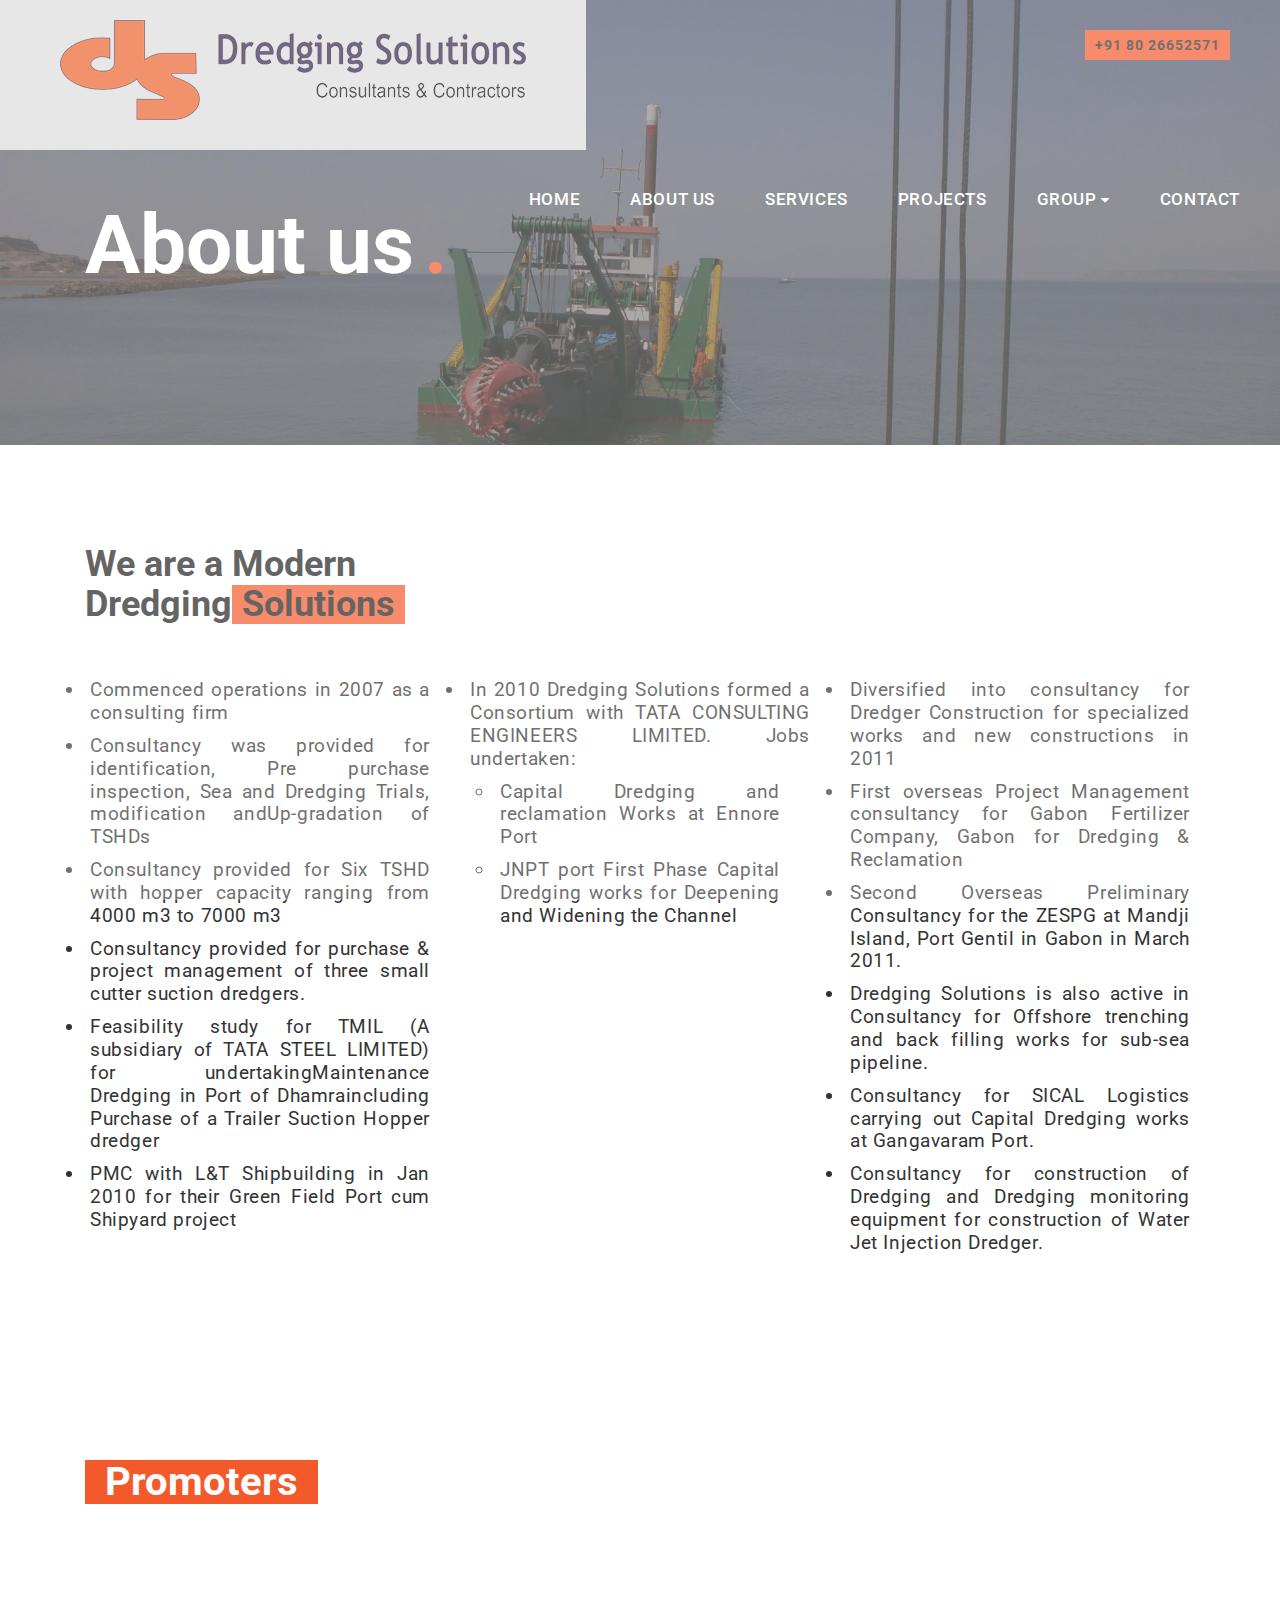
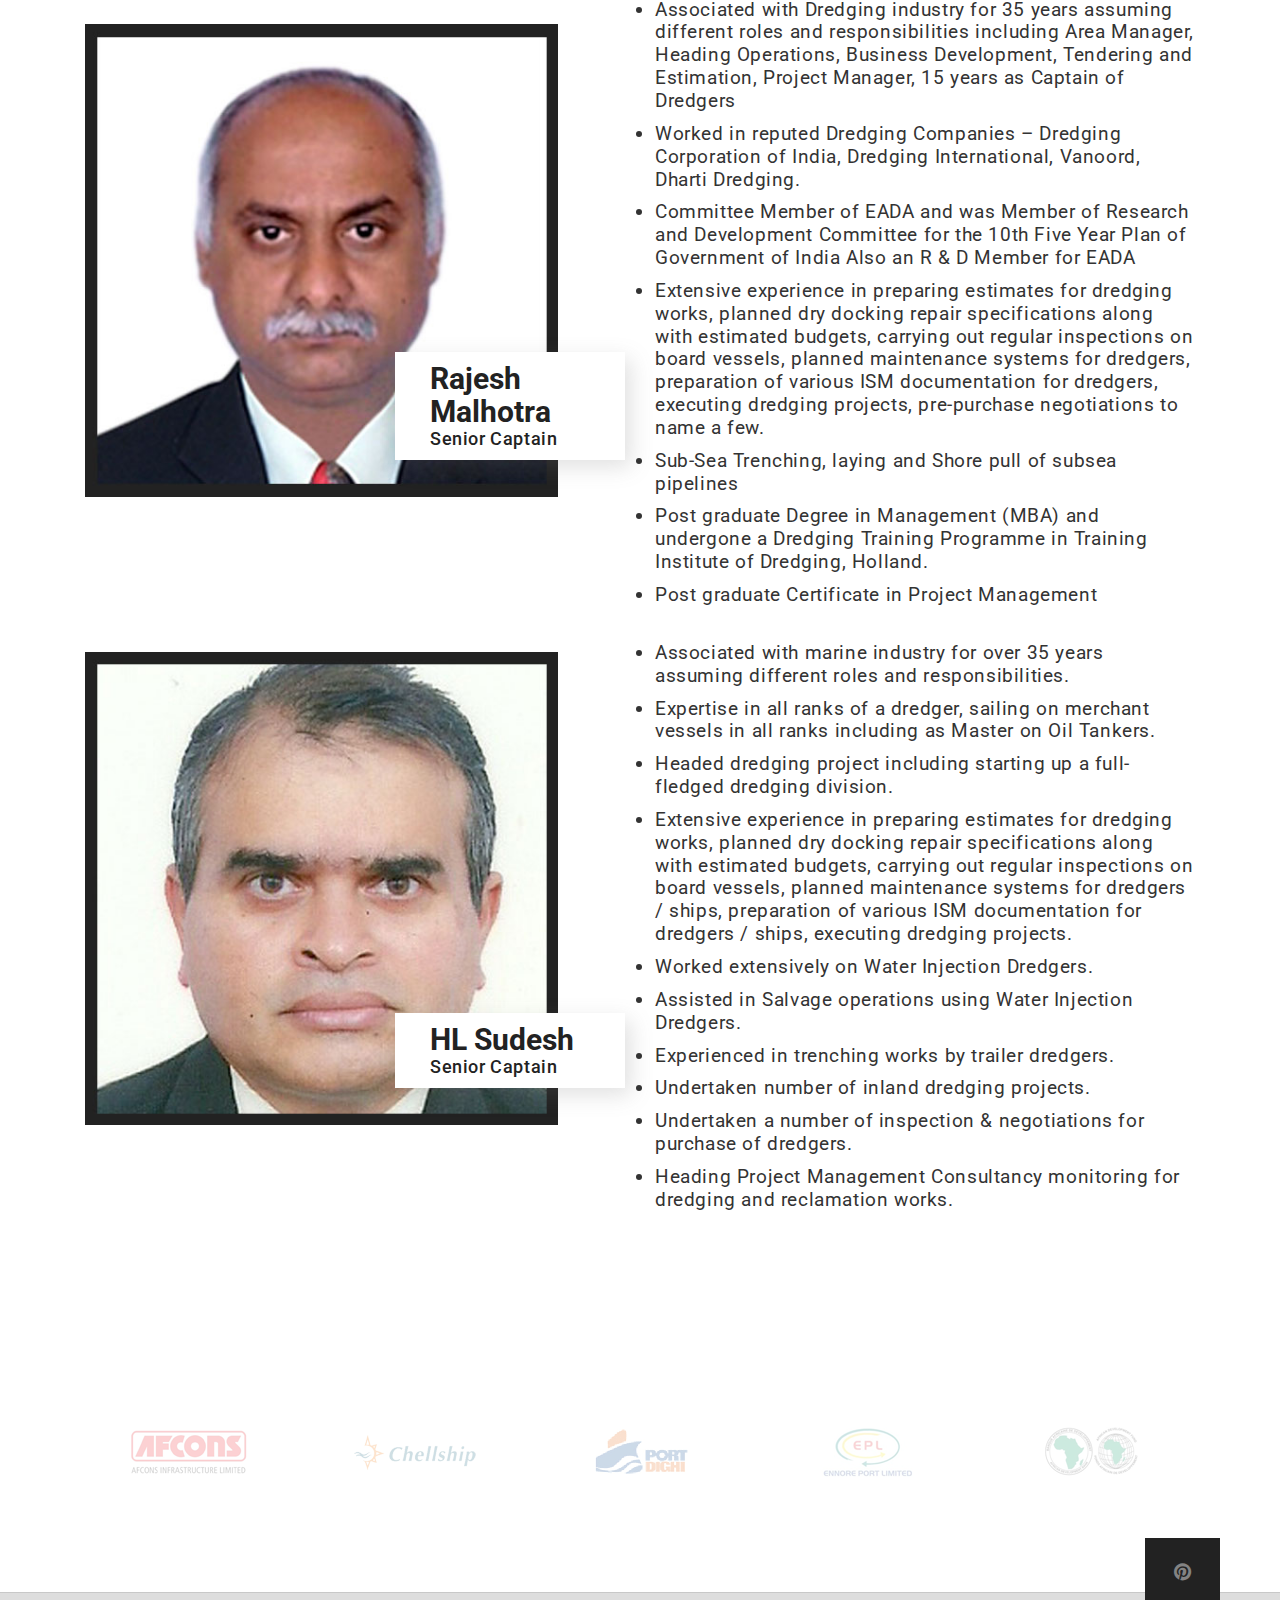
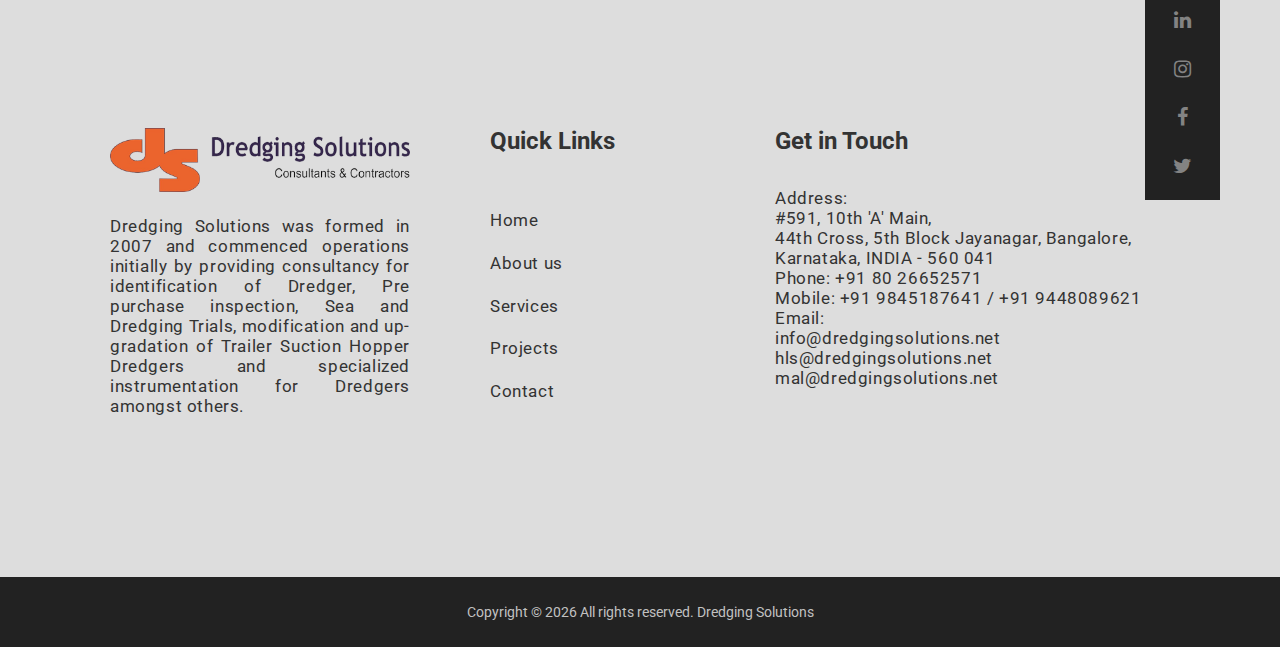
==== about.html @ 2909b01f "updated the changes" ====
<!DOCTYPE html>
<html lang="en">

<head>
<title>Dredging Solutions</title>
<meta charset="UTF-8">
<meta name="description" content="Dreging Solution">
<meta name="keywords" content="Dredging Solution">
<meta name="viewport" content="width=device-width, initial-scale=1.0">

<link href="img/favicon.ico" rel="shortcut icon" />

<link href="https://fonts.googleapis.com/css?family=Roboto:300,400,500,700" rel="stylesheet">

<link rel="stylesheet" href="css/bootstrap.min.css" />
<link rel="stylesheet" href="css/owl.carousel.css" />
<link rel="stylesheet" href="css/animate.css" />
<link rel="stylesheet" href="css/font-awesome.css" />
<link rel="stylesheet" href="css/font-awesome.min.css" />
<link rel="stylesheet" href="css/style.css" />

<!--[if lt IE 9]>
	  <script src="https://oss.maxcdn.com/html5shiv/3.7.2/html5shiv.min.js"></script>
	  <script src="https://oss.maxcdn.com/respond/1.4.2/respond.min.js"></script>
	<![endif]-->

<body>

<div id="preloder">
<div class="loader"></div>
</div>

<header class="header-area">
<a href="index.html" class="logo-area">
<img src="img/logo.png" alt="">
</a>

<div class="nav-switch">
<i class="fa fa-bars"></i>
</div>
<div class="phone-number">+91 80 26652571</div>

<nav class="nav-menu">
<ul>
<li class="active"><a href="index.html">Home</a></li>
<li><a href="about.html">About us</a></li>
<li><a href="service.html">Services</a></li>
<li><a href="projects.html">Projects</a></li>
<li><a href="#">Group <i class="fa fa-caret-down" aria-hidden="true"></i></a>
<ul>
			   <li><a href="#"> Dredgepro Solutions</a></li>
			  <li><a href="#"> DS Hytech  </a></li>	
		    </ul>

</li> 

<li><a href="contact.html">Contact</a></li>
</ul>
</nav>



</header>


<section class="page-header-section set-bg" data-setbg="img/header-about.jpg">
<div class="container">
<h1 class="header-title">About us<span>.</span></h1>
</div>
</section>
<!--
<section class="intro-section pt100 pb50">
<div class="container">
<div class="row">
<div class="col-lg-5 pt-4">
<img src="img/intro.png" alt="">
</div>
<div class="col-lg-7 intro-text mb-5 mb-lg-0">
<h2 class="sp-title"><span>About</span> Dredging Solutions</h2>
<p>Dredging Solutions promoted by Capt. Rajesh Malhotra and Capt. Sudesh. L. Honnavalli both having aroundfour decades of experience each in the field of dredging. Dredging Solutions was formed in 2007 and commenced operations initially by providing consultancy for identification of Dredger, Pre purchase inspection, Sea and Dredging Trials, modification and up-gradation of Trailer Suction Hopper Dredgers and specialized instrumentation for Dredgers amongst others.</p>
<p>Dredging Solutions has carried out Feasibility Studies and Project Management Consultancy for both Capital Dredging and Maintenance Dredging projects.</p>
<p>Dredging Solutions has also provided consultancy for dredger construction for specific dredging works and new constructions.</p>
<p>Dredging Solutions is also active in consultancy for trenching and backfilling works</p>
<p>Dredging Solutions has since then provided numerous Project Management Consultancy works till date for various clients around the coast of India. </p>

</div>

</div>
</div>
</section>
-->

<section class="intro-section spad">
<div class="container">
<div class="row">
<div class="col-lg-12 intro-text">
<h1>We are a Modern <br>Dredging<span>Solutions</span></h1>
<div class="row">
<div class="col-md-4">
<ul>
<li>Commenced operations in 2007 as a consulting firm</li>
<li>Consultancy was provided for identification, Pre purchase inspection, Sea and Dredging Trials, modification andUp-gradation of TSHDs</li>
<li>Consultancy provided for Six TSHD with hopper capacity ranging from 4000 m3 to 7000 m3</li>
<li>Consultancy provided for purchase & project management of three small cutter suction dredgers.</li>
<li>Feasibility study for TMIL (A subsidiary of TATA STEEL LIMITED) for undertakingMaintenance Dredging in Port of Dhamraincluding Purchase of a Trailer Suction Hopper dredger</li>
<li>PMC with L&T Shipbuilding in Jan 2010 for their Green Field Port cum Shipyard project</li>
</ul>
</div>
<div class="col-md-4">
<ul>
<li>In 2010 Dredging Solutions formed a Consortium with TATA CONSULTING ENGINEERS LIMITED. Jobs undertaken:
<ul>
<li>Capital Dredging and reclamation Works at Ennore Port</li>
<li>JNPT port First Phase Capital Dredging works for Deepening and Widening the Channel</li>
</ul>
</li>
</ul>
</div>
<div class="col-md-4">
<ul>
<li>Diversified into consultancy for Dredger Construction for specialized works and new constructions in 2011</li>
<li>First overseas Project Management consultancy for Gabon Fertilizer Company, Gabon for Dredging & Reclamation</li>
<li>Second Overseas Preliminary Consultancy for the ZESPG at Mandji Island, Port Gentil in Gabon in March 2011.</li>
<li>Dredging Solutions is also active in Consultancy for Offshore trenching and back filling works for sub-sea pipeline.</li>
<li>Consultancy for SICAL Logistics carrying out Capital Dredging works at Gangavaram Port.</li>
<li>Consultancy for construction of Dredging and Dredging monitoring equipment for construction of Water Jet Injection Dredger.</li>
</ul>
</div>

</div>
</div>

</div>
</div>
</section>

<!--
<section class="testimonials-section spad">
<div class="testimonials-image-box"></div>
<div class="container">
<div class="row">
<div class="col-lg-7 pl-lg-0 offset-lg-5 cta-content">
<h1>Clients <span>testimonials</span></h1>
<div class="qut">“</div>
<div class="testimonials-slider" id="test-slider">
<div class="ts-item">
<p>Pellentesque lorem dolor, malesuada eget tortor vitae, tristique lacinia lectus. Pellentesque sed accumsan risus, id aliquam nulla. Integer lorem risus, feugiat at mauris malesuada, accumsan pellentesque ipsum. Nunc dapibus, libero ut pulvinar accumsan, tortor nisl iaculis ligula. Curabitur finibus dolor vel lectus pretium interdum a eget ante. </p>
<h4>Maria Westminster</h4>
<span>Client</span>
</div>
<div class="ts-item">
<p>Pellentesque lorem dolor, malesuada eget tortor vitae, tristique lacinia lectus. Pellentesque sed accumsan risus, id aliquam nulla. Integer lorem risus, feugiat at mauris malesuada, accumsan pellentesque ipsum. Nunc dapibus, libero ut pulvinar accumsan, tortor nisl iaculis ligula. Curabitur finibus dolor vel lectus pretium interdum a eget ante. </p>
<h4>Maria Westminster</h4>
<span>Client</span>
</div>
<div class="ts-item">
<p>Pellentesque lorem dolor, malesuada eget tortor vitae, tristique lacinia lectus. Pellentesque sed accumsan risus, id aliquam nulla. Integer lorem risus, feugiat at mauris malesuada, accumsan pellentesque ipsum. Nunc dapibus, libero ut pulvinar accumsan, tortor nisl iaculis ligula. Curabitur finibus dolor vel lectus pretium interdum a eget ante. </p>
<h4>Maria Westminster</h4>
<span>Client</span>
</div>
</div>

</div>
</div>
</div>
</section>
-->

<section class="team-section spad">
<div class="container">
<div class="section-title mb100">
<h1>Promoters</h1>
</div>
<div class="row">
<div class="col-lg-6 col-md-6 mt-4 pt-5">
<div class="team-member">
<img src="img/team/1.jpg" alt="">
<div class="member-info">
<h2>Rajesh Malhotra</h2>
<p>Senior Captain</p>
</div>
</div>
</div>
<div class="col-lg-6 col-md-6">
<ul>
<li>Associated with Dredging industry for 35 years assuming different roles and responsibilities including Area Manager, Heading Operations, Business Development, Tendering and Estimation, Project Manager, 15 years as Captain of Dredgers</li>
<li>Worked in reputed Dredging Companies – Dredging Corporation of India, Dredging International, Vanoord, Dharti Dredging.</li>
<li>Committee Member of EADA and was Member of Research and Development Committee for the 10th Five Year Plan of Government of India Also an R & D Member for EADA</li>
<li>Extensive experience in preparing estimates for dredging works, planned dry docking repair specifications along with estimated budgets, carrying out regular inspections on board vessels, planned maintenance systems for dredgers, preparation of various ISM documentation for dredgers, executing dredging projects, pre-purchase negotiations to name a few.</li>
<li>Sub-Sea Trenching, laying and Shore pull of subsea pipelines</li>
<li>Post graduate Degree in Management (MBA) and undergone a Dredging Training Programme in Training Institute of Dredging, Holland.</li>
<li>Post graduate Certificate in Project Management</li>
</ul>	

</div>

<div class="col-lg-6 col-md-6 mt-4 pt-5">
<div class="team-member">
<img src="img/team/3.jpg" alt="">
<div class="member-info">
<h2>HL Sudesh</h2>
<p>Senior Captain</p>
</div>
</div>
</div>
<div class="col-lg-6 col-md-6 mt-4">
<ul style="color:#666;">
<li>Associated with marine industry for over 35 years assuming different roles and responsibilities.</li>
<li>Expertise in all ranks of a dredger, sailing on merchant vessels in all ranks including as Master on Oil Tankers.</li>
<li>Headed dredging project including starting up a full-fledged dredging division.</li>
<li>Extensive experience in preparing estimates for dredging works, planned dry docking repair specifications along with estimated budgets, carrying out regular inspections on board vessels, planned maintenance systems for dredgers / ships, preparation of various ISM documentation for dredgers / ships, executing dredging projects.</li>
<li>Worked extensively on Water Injection Dredgers.</li>
<li>Assisted in Salvage operations using Water Injection Dredgers.</li>
<li>Experienced in trenching works by trailer dredgers.</li>
<li>Undertaken number of inland dredging projects.</li>
<li>Undertaken a number of inspection & negotiations for purchase of dredgers.</li>
<li>Heading Project Management Consultancy monitoring for dredging and reclamation works.</li>
</ul>	

</div>
</div>
</div>
</section>

<div class="client-section spad">
<div class="container">
<div id="client-carousel" class="client-slider">
<div class="single-brand">
<a href="#">
<img src="img/clients/2.png" alt="">
</a>
</div>
<div class="single-brand">
<a href="#">
<img src="img/clients/3.png" alt="">
</a>
</div>
<div class="single-brand">
<a href="#">
<img src="img/clients/4.png" alt="">
</a>
</div>
<div class="single-brand">
<a href="#">
<img src="img/clients/5.png" alt="">
</a>
</div>
<div class="single-brand">
<a href="#">
<img src="img/clients/6.png" alt="">
</a>
</div>

<div class="single-brand">
<a href="#">
<img src="img/clients/7.png" alt="">
</a>
</div>
<div class="single-brand">
<a href="#">
<img src="img/clients/8.png" alt="">
</a>
</div>
<div class="single-brand">
<a href="#">
<img src="img/clients/9.png" alt="">
</a>
</div>
<div class="single-brand">
<a href="#">
<img src="img/clients/10.png" alt="">
</a>
</div>
<div class="single-brand">
<a href="#">
<img src="img/clients/11.png" alt="">
</a>
</div>

<div class="single-brand">
<a href="#">
<img src="img/clients/12.png" alt="">
</a>
</div>
<div class="single-brand">
<a href="#">
<img src="img/clients/13.png" alt="">
</a>
</div>
<div class="single-brand">
<a href="#">
<img src="img/clients/14.png" alt="">
</a>
</div>
<div class="single-brand">
<a href="#">
<img src="img/clients/15.png" alt="">
</a>
</div>
<div class="single-brand">
<a href="#">
<img src="img/clients/16.png" alt="">
</a>
</div>

<div class="single-brand">
<a href="#">
<img src="img/clients/17.png" alt="">
</a>
</div>
<div class="single-brand">
<a href="#">
<img src="img/clients/18.png" alt="">
</a>
</div>
<div class="single-brand">
<a href="#">
<img src="img/clients/19.png" alt="">
</a>
</div>
<div class="single-brand">
<a href="#">
<img src="img/clients/20.png" alt="">
</a>
</div>
<div class="single-brand">
<a href="#">
<img src="img/clients/21.png" alt="">
</a>
</div>
<div class="single-brand">
<a href="#">
<img src="img/clients/22.png" alt="">
</a>
</div>




</div>
</div>
</div>

<footer class="footer-section">
<div class="footer-social">
<div class="social-links">
<a href="#"><i class="fa fa-pinterest"></i></a>
<a href="#"><i class="fa fa-linkedin"></i></a>
<a href="#"><i class="fa fa-instagram"></i></a>
<a href="#"><i class="fa fa-facebook"></i></a>
<a href="#"><i class="fa fa-twitter"></i></a>
</div>
</div>
<div class="container">

<div class="row">
<div class="col-md-4">
<div class="footer-item">
<img src="img/logof.png">
<p style="padding:25px 0 25px 0; text-align:justify; font-size:14px;">Dredging Solutions was formed in 2007 and commenced operations initially by providing consultancy for identification of Dredger, Pre purchase inspection, Sea and Dredging Trials, modification and up-gradation of Trailer Suction Hopper Dredgers and specialized instrumentation for Dredgers amongst others.</p>
</div>
</div> 

<div class="col-md-3">
<div class="footer-item">
<h2>Quick Links</h2>
<ul>
<li><a href="index.html">Home</a></li>
<li><a href="about.html">About us</a></li>
<li><a href="service.html">Services</a></li>
<li><a href="projects.html">Projects</a></li>
<li><a href="contact.html">Contact</a></li>
</ul>
</div>
</div>


<div class="col-md-5">
<div class="footer-item">
<h2>Get in Touch</h2>
<p style="font-size:14px;">Address: <br>#591, 10th 'A' Main,<br>
44th Cross, 5th Block Jayanagar, Bangalore, Karnataka, INDIA - 560 041</p>

<p style="font-size:14px;">Phone: +91 80 26652571</p>

<p style="font-size:14px;">Mobile: +91 9845187641 / +91 9448089621</p>
<p style="font-size:14px;">Email:<br> info@dredgingsolutions.net<br> hls@dredgingsolutions.net<br> mal@dredgingsolutions.net </p>
</div>
</div>


</div>
</div>



</footer>

<div class="copyright" style="text-align:center;padding:25px; background:#222; color:#c1c1c1;">Copyright &copy; <script>document.write(new Date().getFullYear());</script> All rights reserved. Dredging Solutions</div>


<script src="js/jquery-2.1.4.min.js"></script>
<script src="js/bootstrap.min.js"></script>

<script src="js/owl.carousel.min.js"></script>

<script src="js/magnific-popup.min.js"></script>

<script src="js/main.js"></script>




</body>


</html>
---- css/style.css ----
html,
body {
	height: 100%;
	font-family: 'Roboto', sans-serif;
}

h1,
h2,
h3,
h4 {
	color: #222222;
	margin: 0;
	margin-bottom: 10px;
	font-weight: 700;
}

h1 {
	font-size: 36px;
	margin-bottom: 40px;
}

h1 span {
	background: #f4592b;
	padding: 0 10px;
	color: #222222;
	display: inline-block;
}

h2 {
	font-size: 36px;
}

h3 {
	color: #666;  
  font-size:16px;
font-weight:400px;
  margin-bottom: 0;
  font-size-adjust: 0.63;
  letter-spacing:0.6px;  
  text-shadow: 1px 1px 1px rgba(0,0,0,0.004);
text-rendering: optimizeLegibility !important;
-webkit-font-smoothing: antialiased !important;
	margin-bottom: 30px;
}

h4 {
	font-size: 15px;
}

p {
	color: #333;  
  font-size:16px;
font-weight:400px;
  margin-bottom: 0;
  font-size-adjust: 0.63;
  letter-spacing:0.6px;  
  text-shadow: 1px 1px 1px rgba(0,0,0,0.004);
text-rendering: optimizeLegibility !important;
-webkit-font-smoothing: antialiased !important;
}

img {
	max-width: 100%;
}

input:focus,
select:focus,
button:focus,
textarea:focus {
	outline: none;
}

a:hover,
a:focus {
	text-decoration: none;
	outline: none;
}

ul,
ol {
	padding: 0;
	margin: 0;
}
ul,li{
	color: #333;  
  font-size:16px;
font-weight:400px;
  margin-bottom: 0;
  font-size-adjust: 0.63;
  letter-spacing:0.6px;  
  text-shadow: 1px 1px 1px rgba(0,0,0,0.004);
text-rendering: optimizeLegibility !important;
-webkit-font-smoothing: antialiased !important;
padding:10px 0 0 0;
}

/*------------------------
  Helper css
--------------------------*/
.sp-title {
	font-size: 48px;
	margin-bottom: 40px;
}

.sp-title span {
	background: #f4592b;
	padding: 0 10px;
	color: #fff;
	display: inline-block;
}

.pt100 {
	padding-top: 100px;
}

.pb100 {
	padding-bottom: 100px;
}

.pb50 {
	padding-bottom: 50px;
}

.mb100 {
	margin-bottom: 100px;
}

.spad {
	padding: 100px 0;
}

.section-title {
	margin-bottom: 75px;
}

.section-title h1,
.section-title h2 {
	display: inline-block;
	background: #f4592b;
	padding: 0 20px;
	margin-bottom: 0;
	font-size: 40px;
	color:#fff;
}
.project-title h4,
.project-title h5 {
	display: inline-block;
	background: #f4592b;
	padding: 0 10px;
	margin-bottom: 0;
	font-size: 36px;
	color:#fff;
}
.project-title {
	margin-bottom: 25px;
}

.set-bg {
	background-size: cover;
	background-repeat: no-repeat;
}

/*------------------------
  Common element css
--------------------------*/
/*=== Preloder ===*/
#preloder {
	position: fixed;
	width: 100%;
	height: 100%;
	top: 0;
	left: 0;
	z-index: 999999;
	background: #fff;
}

.loader {
	width: 30px;
	height: 30px;
	border: 3px solid #000;
	position: absolute;
	top: 50%;
	left: 50%;
	margin-top: -13px;
	margin-left: -13px;
	border-radius: 60px;
	border-left-color: transparent;
	animation: loader 0.8s linear infinite;
	-webkit-animation: loader 0.8s linear infinite;
	}

@keyframes loader {
	0% {
		transform: rotate(0deg);
	}
	50% {
		transform: rotate(180deg);
	}
	100% {
		transform: rotate(360deg);
	}
}
.site-btn {
	display: inline-block;
	font-weight: 700;
	border: 4px solid;
	min-width: 200px;
	text-align: center;
	padding: 19px 0;
	position: relative;
	background-color: transparent;
	margin-right: 15px;
	z-index: 1;
}

.site-btn:after,
.site-btn:before {
	position: absolute;
	content: "";
	width: 26px;
	height: 4px;
	right: -15px;
}

.site-btn:after {
	bottom: 8px;
}

.site-btn:before {
	bottom: 18px;
}

.site-btn.sb-light {
	color: #fff;
}

.site-btn.sb-light:after,
.site-btn.sb-light:before {
	background: #fff;
}

.site-btn.sb-dark {
	color: #222222;
}

.site-btn.sb-dark:after,
.site-btn.sb-dark:before {
	background: #222222;
}

.site-btn.sb-solid-color {
	background: #f4592b;
	border-color: #f4592b;
}

.site-btn.sb-solid-color:after,
.site-btn.sb-solid-color:before {
	background: #222222;
}

.site-btn.sb-solid-dark {
	background: #222;
	border-color: #222;
	color: #f4592b;
}

.site-btn.sb-solid-dark:after,
.site-btn.sb-solid-dark:before {
	background: #f4592b;
}

.element {
	margin-bottom: 100px;
}

/*===  Accordion ===*/
.accordion-area .panel {
	margin-bottom: 15px;
}

.accordion-area .panel-header {
	background: #f0f0f0;
	display: block;
	padding: 12px 50px;
	font-size: 14px;
	font-weight: 700;
	position: relative;
	-webkit-transition: all 0.4s ease-out 0s;
	-o-transition: all 0.4s ease-out 0s;
	transition: all 0.4s ease-out 0s;
}

.accordion-area .panel-header.active {
	background: #f4592b;
}

.accordion-area .panel-header.active .panel-link:after {
	content: "-";
}

.accordion-area .panel-header.active .panel-link.collapsed:after {
	content: "+";
}

.accordion-area .panel-link {
	position: absolute;
	right: 0;
	top: 0;
	height: 100%;
	width: 50px;
	background: #f4592b;
	border: none;
	cursor: pointer;
}

.accordion-area .panel-body p {
	font-size: 14px;
	margin-bottom: 0;
	padding-top: 25px;
}

.accordion-area .panel-body {
	padding: 0 5px;
}

.accordion-area .panel-link:after {
	content: "+";
	position: absolute;
	left: 50%;
	font-size: 16px;
	font-weight: 700;
	top: 50%;
	line-height: 16px;
	margin-top: -8px;
	margin-left: -4px;
}

/*===  Tab  ===*/
.tab-element .nav-tabs {
	border-bottom: none;
	margin-bottom: 35px;
}

.tab-element .nav-tabs .nav-link {
	border: none;
	background: #f0f0f0;
	border-radius: 0;
	margin-right: 5px;
	font-size: 14px;
	font-weight: 500;
	color: #222;
	padding: 15px 30px;
}

.tab-element .nav-tabs .nav-link.active {
	background: #f4592b;
}

.tab-element .nav-tabs .nav-link.active,
.tab-element .nav-tabs .nav-link:hover {
	border: none;
}

.tab-element .tab-pane h4 {
	font-size: 18px;
	margin: 25px 0 20px;
}

.tab-element .tab-pane p {
	font-size: 14px;
}

/*===  Loader ===*/
.circle-progress {
	text-align: center;
	padding-top: 30px;
	display: inline-block;
}

.circle-progress .prog-circle {
	position: relative;
	margin-bottom: -155px;
}

.circle-progress .prog-circle:after {
	position: absolute;
	content: "";
	width: 177px;
	height: 177px;
	left: 9px;
	top: 9px;
	border-radius: 50%;
	border: 2px solid #fff;
	z-index: 1;
}

.circle-progress canvas {
	-webkit-transform: rotate(90deg);
	-ms-transform: rotate(90deg);
	transform: rotate(90deg);
}

.circle-progress .progress-info {
	width: 100%;
	border-radius: 150px;
	margin: 0 auto;
	padding-top: 22px;
}

.circle-progress .progress-info h2 {
	font-size: 48px;
}

.circle-progress .prog-title {
	text-align: center;
	margin-top: 100px;
}

.circle-progress .prog-title h3 {
	font-size: 18px;
	color: #727272;
}

/*----------------------------------------*/
/*  Header CSS
/*----------------------------------------*/
.header-area {
	position: absolute;
	width: 100%;
	top: 0;
	z-index: 50;
}

.logo-area {
	float: left;
	display: inline-block;
	background: #ddd;
	padding: 20px 60px 30px;
}

.phone-number {
	float: right;
	display: inline-block;
	padding: 5px 10px;
	background: #f4592b;
	font-weight: 700;
	letter-spacing: 1px;
	margin-top: 30px;
	margin-right: 50px;
}

.nav-switch {
	display: none;
}

.nav-menu {
	display: inline-block;
	float: right;
}
.nav-menu:after{
	content:'';
	clear:both;
	display:block;
}

.nav-menu ul {
	list-style: none;
}

.nav-menu ul li {
	display: inline;
	float: left;
	position: relative;
}



.nav-menu ul li a {
	display: inline-block;
	padding: 20px 10px 5px;
	text-transform: uppercase;
	margin-right: 30px;
	font-size: 14px;
	color: #fff;
	font-weight: 500;
	position: relative;
}
.nav-menu ul ul{
	position:absolute;
	padding:0;
	min-width:300px;	
	display:none;
	top:100%;
	left:0;	
}

.nav-menu ul li:hover > ul{
	display:block;	
	float:left;
	
}
.nav-menu ul li:hover > ul li a{
	display:block;	
	float:left;
	background-color:#222;
	
	
}

.nav-menu ul ul li{
	position:relative;
	display:block;
	float:left;
	top:0;
}
.nav-menu ul li a:hover:after {
	height: 25px;
}

.nav-menu ul li.active>a:after {
	height: 25px;
}




/*---------------------------------------*/
/*  Hero Section CSS
/*----------------------------------------*/
.hero-section {
	height: 960px;
	background: #ededed;
	position: relative;
}

.left-bar {
	position: absolute;
	width: 100px;
	height: 100%;
	background: #121212;
	z-index: 20;
}

.left-bar .left-bar-content {
	position: absolute;
	width: 100%;
	bottom: 0;
	text-align: center;
	margin-bottom: 90px;
}

.social-links a {
	display: block;
	color: #838383;
	margin-bottom: 20px;
	font-size: 20px;
	-webkit-transition: all 0.4s;
	-o-transition: all 0.4s;
	transition: all 0.4s;
}

.social-links a:hover {
	color: #f4592b;
}

.hero-right-text {
	position: absolute;
	right: 140px;
	-webkit-transform: rotate(-90deg);
	    -ms-transform: rotate(-90deg);
	        transform: rotate(-90deg);
	-webkit-transform-origin: right center;
	    -ms-transform-origin: right center;
	        transform-origin: right center;
	bottom: 60%;
	z-index: 30;
	color: #fff;
	text-transform: uppercase;
	letter-spacing: 20px;
}

.hero-slider .hero-slide-item {
	width: 100%;
	height: 960px;
	display: table;
}

.hero-slider .hero-slide-item .slide-inner {
	display: table-cell;
	vertical-align: middle;
	position: relative;
}

.hero-slider .owl-nav {
	position: absolute;
	display: inline-block;
	left: 350px;
	bottom: 70px;
}

.hero-slider .owl-nav .owl-prev,
.hero-slider .owl-nav .owl-next {
	display: inline-block;
	margin-right: 30px;
	font-size: 14px;
	font-weight: 700;
	color: #fff;
	letter-spacing: 1px;
	-webkit-transition: all 0.4s;
	-o-transition: all 0.4s;
	transition: all 0.4s;
}

.hero-slider .owl-nav .owl-prev:hover,
.hero-slider .owl-nav .owl-next:hover {
	color: #f4592b;
}

.hero-slider .owl-nav .owl-prev i {
	margin-right: 5px;
}

.hero-slider .owl-nav .owl-next {
	margin-right: 0px;
}

.hero-slider .owl-nav .owl-next i {
	margin-left: 5px;
}

.slide-num-holder {
	width: 153px;
	height: 250px;
	position: absolute;
	right: 60px;
	background: rgba(18, 18, 18, 0.95);
	bottom: -40px;
	z-index: 111;
	text-align: right;
	padding-right: 20px;
	padding-top: 60px;
	color: #fff;
	font-weight: 700;
}

.slide-num-holder span {
	font-size: 48px;
	color: #f4592b;
	position: relative;
	top: -10px;
	right: -10px;
}

.slide-content {
	margin-left: 350px;
	margin-bottom: 50px;
	padding-left: 190px;
	padding-top: 170px;
	padding-bottom: 70px;
	position: relative;
	opacity: 0;
	-webkit-transition: all 0.6s;
	-o-transition: all 0.6s;
	transition: all 0.6s;
}

.slide-content:after {
	position: absolute;
	content: "";
	height: calc(100% + 50px);
	width: 330px;
	border-top: 150px solid #f4592b;
	border-left: 150px solid #f4592b;
	border-bottom: 90px solid #f4592b;
	top: 0;
	left: 0;
	opacity: 0.73;
}

.slide-content h2 {
	color: #fff;
	font-size: 80px;
	line-height: 80px;
}

.owl-item.active .slide-content {
	opacity: 1;
}

/*----------------------------------------*/
/*  Intro Section CSS
/*----------------------------------------*/
.intro-text p {
	margin-bottom: 10px;
}



.intro-text ul li{	
	color: #333;
	padding: 5px 5px;
	text-align:justify;	
	font-size:16px;
font-weight:400px;
  margin-bottom: 0;
  font-size-adjust: 0.63;
  letter-spacing:0.6px;  
  text-shadow: 1px 1px 1px rgba(0,0,0,0.004);
text-rendering: optimizeLegibility !important;
-webkit-font-smoothing: antialiased !important;
	/*list-style-image:url(../img/icon/dark/circle.png);*/
	
}

.intro-text ul li ul{	
	color: #666;
	padding: 5px 25px;
	text-align:justify;
}
.promoter{
	color:#666;
	padding:5px 0 0 0;
	
}

/*----------------------------------------*/
/*  Service Section CSS
/*----------------------------------------*/
.service-box {
	margin-bottom: 30px;
}

.service-box .sb-icon {
	margin-bottom: 30px;
	width: 100px;
	height: 125px;
	text-align: center;
	position: relative;
	overflow: hidden;
	background-color: transparent;
	-webkit-transition: all 0.4s;
	-o-transition: all 0.4s;
	transition: all 0.4s;
}

.service-box .sb-icon .sb-img-icon {
	position: absolute;
	left: 0;
	bottom: 0;
	-webkit-transition: all 0.3s;
	-o-transition: all 0.3s;
	transition: all 0.3s;
}

.service-box .sb-icon .sb-img-icon img {
	opacity: 0.2;
	max-height: 70px;
	-webkit-transition: all 0.3s;
	-o-transition: all 0.3s;
	transition: all 0.3s;
}

.service-box .sb-icon::after {
	content: "";
	position: absolute;
	width: 100%;
	height: 100%;
	background: #fff;
	left: 25px;
	top: -80px;
	-webkit-transform: rotate(-65deg);
	    -ms-transform: rotate(-65deg);
	        transform: rotate(-65deg);
}

.service-box .readmore {
	font-size: 12px;
	font-weight: 700;
	color: #222222;
	display: inline-block;
	padding: 2px 0;
	background-color: transparent;
	-webkit-transition: all 0.4s;
	-o-transition: all 0.4s;
	transition: all 0.4s;
}

.service-box:hover .sb-icon {
	background-color: #f4592b;
}

.service-box:hover .sb-icon .sb-img-icon {
	left: 15px;
	margin-bottom: 5px;
}

.service-box:hover .sb-icon .sb-img-icon img {
	opacity: 1;
}

.service-box:hover .readmore {
	background-color: #f4592b;
	padding: 2px 10px;
}

/*----------------------------------------*/
/*  Project Section CSS
/*----------------------------------------*/
.project-box {
	margin-bottom: 30px;
}

.project-box .sb-icon {
	margin-bottom: 30px;
	width: 100px;
	height: 125px;
	text-align: center;
	position: relative;
	overflow: hidden;
	background-color: transparent;
	-webkit-transition: all 0.4s;
	-o-transition: all 0.4s;
	transition: all 0.4s;
}

.project-box .sb-icon .sb-img-icon {
	position: absolute;
	left: 0;
	bottom: 0;
	-webkit-transition: all 0.3s;
	-o-transition: all 0.3s;
	transition: all 0.3s;
}

.project-box .sb-icon .sb-img-icon img {
	opacity: 0.2;
	max-height: 70px;
	-webkit-transition: all 0.3s;
	-o-transition: all 0.3s;
	transition: all 0.3s;
}

.project-box .sb-icon::after {
	content: "";
	position: absolute;
	width: 100%;
	height: 100%;
	background: #fff;
	left: 25px;
	top: -80px;
	-webkit-transform: rotate(-65deg);
	    -ms-transform: rotate(-65deg);
	        transform: rotate(-65deg);
}

.project-box .readmore {
	font-size: 12px;
	font-weight: 700;
	color: #222222;
	display: inline-block;
	padding: 2px 0;
	background-color: transparent;
	-webkit-transition: all 0.4s;
	-o-transition: all 0.4s;
	transition: all 0.4s;
}

.project-box:hover .sb-icon {
	background-color: #f4592b;
}

.project-box:hover .sb-icon .sb-img-icon {
	left: 15px;
	margin-bottom: 5px;
}

.project-box:hover .sb-icon .sb-img-icon img {
	opacity: 1;
}

.project-box:hover .readmore {
	background-color: #f4592b;
	padding: 2px 10px;
}

/*----------------------------------------*/
/*  CTA Section CSS
/*----------------------------------------*/
.cta-section {
	position: relative;
	margin-bottom: 100px;
}

.cta-section:after {
	content: "";
	position: absolute;
	width: 67%;
	height: 100%;
	right: 0;
	top: 0;
	background: #222222;
	z-index: 2;
}

.cta-section .cta-image-box {
	position: absolute;
	width: 50%;
	height: 100%;
	left: 0;
	background-image: url("../img/cta-img.jpg");
	background-repeat: no-repeat;
	background-size: cover;
}

.cta-section .container {
	position: relative;
	z-index: 9;
}

.cta-section .cta-content h2 {
	color: #fff;
}

.cta-section .cta-content p {
	color: #fff;
	margin-bottom: 30px;
}

.cta-section .cta-content .cta-img-icon {
	display: inline-block;
	height: 80px;
	position: relative;
	width: 50px;
	margin-right: 40px;
	margin-bottom: 30px;
}

.cta-section .cta-content .cta-img-icon:last-child {
	margin-right: 0;
}

.cta-section .cta-content .cta-img-icon img {
	position: absolute;
	left: 0;
	bottom: 0;
	max-height: 100%;
}

/*----------------------------------------*/
/*  Milestones Section CSS
/*----------------------------------------*/
.milestone {
	min-height: 110px;
	padding-left: 43px;
	padding-top: 15px;
	position: relative;
}

.milestone h2 {
	margin-bottom: 0;
	font-size: 68px;
	display: inline-block;
	float: left;
	position: relative;
	z-index: 1;
}

.milestone p {
	float: left;
	font-size: 20px;
	margin-top: 10px;
	margin-left: 10px;
	line-height: 1.5;
	position: relative;
	z-index: 1;
	font-weight: 500;
}

.milestone:after {
	position: absolute;
	content: "";
	width: 110px;
	height: 110px;
	left: 0;
	top: 0;
	background: #efefef;
	-webkit-transition: all 0.3s;
	-o-transition: all 0.3s;
	transition: all 0.3s;
}

.milestone:hover:after {
	background: #f4592b;
}

/*----------------------------------------*/
/*  Projects Section CSS
/*----------------------------------------*/
.projects-filter-nav {
	list-style: none;
	text-align: right;
	margin-top: 20px;
}

.projects-filter-nav li {
	display: inline-block;
	margin-left: 25px;
	color: #747474;
	font-size: 18px;
	font-weight: 500;
	padding: 0 5px;
	cursor: pointer;
	-webkit-transition: .4s;
	-o-transition: .4s;
	transition: .4s;
}

.projects-filter-nav li.btn-active {
	background: #f4592b;
	color: #222222;
}

.projects-slider {
	padding: 0 40px;
	margin-top: 60px;
}

.projects-slider .single-project {
	height: 550px;
	width: 100%;	
	
	opacity: 1;
}

.projects-slider .single-project .project-content {
	padding: 50px;
	height: 100%;
	background: rgba(13, 13, 13, 0.5);
	-webkit-transition: all 0.4s ease 0s;
	-o-transition: all 0.4s ease 0s;
	transition: all 0.4s ease 0s;
	opacity: 1;
}

.projects-slider .single-project .project-content h2 {
	color: #fff;
	font-weight: 500;
	position: relative;
	top: 20px;
	-webkit-transition: all 0.6s ease 0s;
	-o-transition: all 0.6s ease 0s;
	transition: all 0.6s ease 0s;
}

.projects-slider .single-project .project-content p {
	color: #f4592b;
	font-weight: 500;
	position: relative;
	top: 40px;
	-webkit-transition: all 0.4s ease 0s;
	-o-transition: all 0.4s ease 0s;
	transition: all 0.4s ease 0s;
}

.projects-slider .single-project .seemore {
	position: absolute;
	right: 50px;
	bottom: 30px;
	background: #f4592b;
	font-size: 14px;
	font-weight: 700;
	color: #222;
	display: inline-block;
	padding: 2px 8px;
	-webkit-transition: all 0.4s ease 0s;
	-o-transition: all 0.4s ease 0s;
	transition: all 0.4s ease 0s;
}

.projects-slider .single-project:hover .project-content {
	opacity: 1;
}

.projects-slider .single-project:hover .project-content h2,
.projects-slider .single-project:hover .project-content p {
	top: 0;
}

.projects-slider .single-project:hover .seemore {
	bottom: 50px;
}

.projects-slider .single-project.__loading {
	opacity: 0;
	-ms-transform: translateX(40px);
	    transform: translateX(40px);
	-webkit-transform: translateX(40px);
}

.projects-slider .owl-nav {
	text-align: right;
	max-width: 1170px;
	margin: 40px auto 0;
}

.projects-slider .owl-nav .owl-prev,
.projects-slider .owl-nav .owl-next {
	display: inline-block;
	margin-right: 20px;
	font-size: 14px;
	font-weight: 700;
	color: #222222;
	letter-spacing: 1px;
	-webkit-transition: all 0.4s;
	-o-transition: all 0.4s;
	transition: all 0.4s;
	padding: 0 5px;
}

.projects-slider .owl-nav .owl-prev:hover,
.projects-slider .owl-nav .owl-next:hover {
	background: #f4592b;
}

.projects-slider .owl-nav .owl-prev i {
	margin-right: 5px;
}

.projects-slider .owl-nav .owl-next {
	margin-right: 0px;
}

.projects-slider .owl-nav .owl-next i {
	margin-left: 5px;
}

/*----------------------------------------*/
/*  Client Section CSS
/*----------------------------------------*/
.client-slider .single-brand {
	display: table;
	height: 80px;
	width: 100%;
}

.client-slider .single-brand a {
	display: table-cell;
	vertical-align: middle;
	text-align: center;
}

.client-slider .single-brand a img {
	width: auto;
	margin: 0 auto;
	opacity: 0.2;
	-webkit-transition: all 0.4s;
	-o-transition: all 0.4s;
	transition: all 0.4s;
}

.client-slider .single-brand a:hover img {
	opacity: 1;
}

/*----------------------------------------*/
/*  Footer Section CSS
/*----------------------------------------*/
.footer-section {
	padding-top: 110px;
	padding-bottom: 110px;
	border-top: 1px solid #c8c8c8;
	position: relative;
	background-color:#ddd;
	
}

.footer-section .copyright {
	position: absolute;
	top: 50%;
	margin-top: -12px;
	left: 60px;
	color: #737373;
	background:#9F0;
}

.footer-section .footer-social {
	width: 75px;
	text-align: center;
	position: absolute;
	right: 60px;
	top: -55px;
	padding-top: 20px;
	background: #222;
}
.footer-item{
	padding:25px;
}
.footer-item h2{
	font-size:24px;
	padding-bottom:25px;
	color:#333;
	
}

.footer-item ul {
	list-style: none;
}

.footer-item ul li {
	display: block;
	margin-bottom: 10px;
}

.footer-item ul li a {
	color: #333;  
  font-size:14px;
font-weight:400px;
  margin-bottom: 0;
  font-size-adjust: 0.63;
  letter-spacing:0.6px;  
  
text-rendering: optimizeLegibility !important;
-webkit-font-smoothing: antialiased !important;
	margin-bottom: 30px;
}

.footer-item ul li a:hover {
	background: #f4592b;
}

/*----------------------------------------*/
/*  Other pages CSS
/*----------------------------------------*/
.page-header-section {
	height: 445px;
	padding-top: 200px;
}

.page-header-section .header-title {
	font-size: 82px;
	color: #fff;
}

.page-header-section .header-title span {
	background: none;
	color: #f4592b;
}

/*----------------------------------------*/
/*  About page CSS
/*----------------------------------------*/
.testimonials-section {
	position: relative;
	margin: 60px 0;
}

.testimonials-section h1 {
	color: #fff;
}

.testimonials-section:after {
	content: "";
	position: absolute;
	width: 67%;
	height: 100%;
	right: 0;
	top: 0;
	background: #222222;
	z-index: 2;
}

.testimonials-section .testimonials-image-box {
	position: absolute;
	width: 50%;
	height: calc(100% + 120px);
	left: 0;
	top: -60px;
	background-image: url("../img/cta-img.jpg");
	background-repeat: no-repeat;
	background-size: cover;
}

.testimonials-section .container {
	position: relative;
	z-index: 9;
}

.testimonials-section .qut {
	color: #f4592b;
	font-size: 36px;
	margin-bottom: 20px;
}

.ts-item p {
	color: #fff;
	font-style: italic;
	margin-bottom: 50px;
}

.ts-item h4 {
	font-size: 15px;
	font-weight: 400;
	color: #f4592b;
	margin-bottom: 0;
}

.ts-item span {
	font-size: 12px;
	color: #fff;
}

.team-member {
	padding-right: 67px;
	position: relative;
}

.team-member img {
	min-width: 295px;
	height:auto;
}

.team-member .member-info {
	position: absolute;
	padding-left: 35px;
	padding-top: 10px;
	padding-bottom: 10px;
	width: 230px;
	background: #fff;
	bottom: 37px;
	right: 0;
	-webkit-box-shadow: 6px 7px 20px rgba(114, 114, 114, 0.21);
	        box-shadow: 6px 7px 20px rgba(114, 114, 114, 0.21);
	-webkit-transition: all 0.4s;
	-o-transition: all 0.4s;
	transition: all 0.4s;
}

.team-member .member-info h2 {
	font-size: 30px;
	margin-bottom: 0;
}

.team-member .member-info p {
	color: #222222;
	font-size: 15px;
	font-weight: 500;
	margin-bottom: 0;
}

.team-member:hover .member-info {
	background: #f4592b;
	-webkit-box-shadow: 0px 0px 0px rgba(114, 114, 114, 0.21);
	        box-shadow: 0px 0px 0px rgba(114, 114, 114, 0.21);
}

.promo-section {
	padding-top: 90px;
	padding-bottom: 150px;
}

.promo-text h1 {
	margin-bottom: 20px;
}

.promo-text p {
	font-size: 16px;
	font-weight: 500;
	color: #222;
	margin-bottom: 0;
}

.slide-num-holder.test-slider {
	right: auto;
	left: 100%;
	bottom: -160px;
	width: 160px;
	height: 230px;
	padding-right: 30px;
	padding-top: 80px;
}

/*----------------------------------------*/
/*  Service page CSS
/*----------------------------------------*/
.service-section{
	position:relative;
	
}
.service-slider-section{
	position:absolute;
	
	
}
.service-section .content{
	display:block;
	float:left;
}
.service-slider {
	position: relative;
	margin-top:0;
	width:100%;
	height:3auto;

}

.service-slider .owl-controls {
	position: absolute;	
	width: 14px;
	left: 0;
	top: 0;
	display: -ms-grid;
	display: grid;
}

.service-slider .owl-dots {
	display: table-cell;
	vertical-align: middle;
}

.service-slider .owl-dots .owl-dot {
	width: 14px;
	height: 13px;
	margin-bottom: 10px;
	background: #e8e8e8;
}

.service-slider .owl-dots .owl-dot.active {
	background: #f4592b;
}

.service-text h2 {
	font-size: 30px;
	margin-bottom: 30px;
}

.service-text p {
	margin-bottom: 50px;
}

.service-text ol {
	list-style: none;
}

.service-text ol li {
	font-size: 20px;
	font-weight: 700;
	color: #727272;
	margin-bottom: 20px;
}

.solid-service-box {
	text-align: center;
	background: #fff;
	padding: 50px 30px;
	-webkit-transition: all 0.4s ease-out 0s;
	-o-transition: all 0.4s ease-out 0s;
	transition: all 0.4s ease-out 0s;
}

.solid-service-box h2 {
	font-size: 48px;
	color: #727272;
	margin-bottom: 20px;
	-webkit-transition: all 0.4s;
	-o-transition: all 0.4s;
	transition: all 0.4s;
}

.solid-service-box h3 {
	margin-bottom: 20px;
}

.solid-service-box p {
	font-size: 14px;
	margin-bottom: 20px;
}

.solid-service-box .readmore {
	font-size: 12px;
	font-weight: 700;
	text-transform: uppercase;
	color: #222;
	opacity: 0;
	visibility: hidden;
	position: relative;
	bottom: -20px;
	-webkit-transition: all 0.4s;
	-o-transition: all 0.4s;
	transition: all 0.4s;
}

.solid-service-box:hover {
	background: #f4592b;
}

.solid-service-box:hover h2 {
	color: #222;
}

.solid-service-box:hover .readmore {
	visibility: visible;
	opacity: 1;
	bottom: 0;
}

.promo-box {
	width: 1383px;
	margin: 0 auto;
	padding: 40px 0;
}

.promo-box .promo-text h1,
.promo-box .promo-text p {
	color: #fff;
}

/*----------------------------------------*/
/*  Blog page CSS
/*----------------------------------------*/
.blog-post {
	margin-bottom: 120px;
}

.blog-post .thumb {
	padding: 25px;
	position: relative;
}

.blog-post .thumb:after {
	position: absolute;
	content: "";
	width: 100%;
	height: calc(100% - 100px);
	top: 0;
	left: 0;
	background: #f0f0f0;
	z-index: -1;
	-webkit-transition: all 0.4s ease-out 0s;
	-o-transition: all 0.4s ease-out 0s;
	transition: all 0.4s ease-out 0s;
}

.blog-post .post-date {
	font-size: 14px;
	font-weight: 700;
	color: #222;
	display: inline-block;
	background: #f4592b;
	padding: 4px 15px;
	margin-bottom: 20px;
}

.blog-post h2 {
	font-size: 30px;
}

.blog-post h2 a {
	color: #222;
}

.blog-post p {
	margin-bottom: 0;
}

.blog-post .post-meta {
	margin-bottom: 40px;
}

.blog-post .post-meta a {
	color: #727272;
	font-size: 12px;
	margin-right: 10px;
}

.blog-post .post-meta a i {
	font-size: 16px;
	margin-left: 5px;
}

.blog-post:hover .thumb:after {
	background: #f4592b;
}

.pagination {
	display: inline-block;
	padding: 20px 30px;
	background: #222;
	border-radius: 0;
}

.pagination a {
	font-size: 18px;
	font-weight: 700;
	color: #fff;
}

.pagination a.active {
	font-size: 48px;
	color: #f4592b;
}

.search {
	position: relative;
}

.widget-area {
	margin-bottom: 80px;
}

.widget-area .widget-title {
	font-size: 22px;
	margin-bottom: 40px;
}

.widget-area .search input {
	width: 100%;
	background: #f0f0f0;
	border: none;
	font-size: 12px;
	padding: 10px;
	padding-right: 35px;
	font-style: italic;
}

.widget-area .search button {
	position: absolute;
	right: 0;
	top: 0;
	background: none;
	border: none;
	color: #838383;
	height: 100%;
	width: 40px;
}

.widget-area ul {
	list-style: none;
}

.widget-area ul li a {
	font-size: 15px;
	display: inline-block;
	margin-bottom: 15px;
	font-weight: 500;
	color: #727272;
	padding: 3px 10px;
	padding-left: 25px;
	position: relative;
	-webkit-transition: all 0.3s;
	-o-transition: all 0.3s;
	transition: all 0.3s;
}

.widget-area ul li a:after {
	position: absolute;
	content: "+";
	color: #838383;
	left: 5px;
	top: 3px;
	-webkit-transition: all 0.3s;
	-o-transition: all 0.3s;
	transition: all 0.3s;
}

.widget-area ul li a:hover {
	background: #f4592b;
	color: #222;
}

.widget-area ul li a:hover:after {
	color: #222;
}

.widget-area ul li:last-child a {
	margin-bottom: 0;
}

.widget-area .rp-widget .rp-widget-item {
	margin-bottom: 30px;
	overflow: hidden;
}

.widget-area .rp-widget .rp-widget-item:last-child {
	margin-bottom: 0;
}

.widget-area .rp-widget .thumb {
	width: 68px;
	height: 68px;
	float: left;
	margin-right: 30px;
	background: #ddd;
	display: block;
}

.widget-area .rp-widget .rp-content {
	padding-left: 98px;
}

.widget-area .rp-widget h4 {
	line-height: 1.5;
	margin-bottom: 0;
}

.widget-area .rp-widget p {
	font-size: 12px;
	font-weight: 500;
	margin-bottom: 0;
}

.widget-area .quote-widget span {
	font-size: 47px;
	font-style: italic;
	color: #727272;
}

.widget-area .quote-widget p {
	font-style: italic;
	margin-bottom: 0;
	font-size: 13px;
}

.widget-area .instagram-widget {
	padding-top: 30px;
}

.widget-area .instagram-widget a {
	display: block;
	overflow: hidden;
	width: 33.33333%;
	float: left;
	position: relative;
}

.widget-area .instagram-widget a:after {
	position: absolute;
	content: "";
	width: 100%;
	height: 100%;
	left: 0;
	top: 0;
	background: #f4592b;
	opacity: 0;
	-webkit-transition: all 0.3s;
	-o-transition: all 0.3s;
	transition: all 0.3s;
}

.widget-area .instagram-widget a:before {
	position: absolute;
	content: "+";
	color: #fff;
	font-weight: 500;
	text-align: center;
	font-size: 36px;
	line-height: 36px;
	width: 20px;
	top: 50%;
	margin-top: -13px;
	left: 50%;
	margin-left: -10px;
	text-shadow: 0 0 20px #999;
	opacity: 0;
	-webkit-transition: all 0.3s;
	-o-transition: all 0.3s;
	transition: all 0.3s;
	z-index: 2;
}

.widget-area .instagram-widget a:hover:after,
.widget-area .instagram-widget a:hover:before {
	opacity: 1;
}

.widget-area .instagram-widget a img {
	min-width: 100%;
}

/*----------------------------------------*/
/*  Contact page CSS
/*----------------------------------------*/
.cf-social {
	margin-top: 50px;
}

.cf-social a {
	color: #222;
	margin-right: 25px;
}

.contact-form {
	padding-top: 10px;
}

.contact-form input,
.contact-form textarea {
	width: 100%;
	font-size: 13px;
	border: none;
	background: #f0f0f0;
	padding: 15px 20px;
	margin-bottom: 20px;
}

.contact-form textarea {
	height: 200px;
	margin-bottom: 30px;
}

.contact-form ::-webkit-input-placeholder {
	font-style: italic;
}

.contact-form :-ms-input-placeholder {
	font-style: italic;
}

.contact-form ::-ms-input-placeholder {
	font-style: italic;
}

.contact-form ::placeholder {
	font-style: italic;
}

.map-area {
	height: 685px;
	width: 100%;
	display: block;
	background: #f0f0f0;
	margin-bottom: 2px;
}

/*----------------------------------------*/
/*  Portfolio page CSS
/*----------------------------------------*/
.portfolio-filter {
	list-style: none;
}

.portfolio-filter li {
	display: inline-block;
	margin-right: 40px;
	font-size: 14px;
	color: #222;
	cursor: pointer;
	font-weight: 500;
}

.portfolio-filter li.active {
	text-decoration: underline;
	-webkit-text-decoration-color: #2046f2;
	        text-decoration-color: #2046f2;
}

.portfolio-warp {
	display: block;
	overflow: hidden;
}

.portfolio-warp .grid-item {
	width: 20%;
	background-position: center;
}

.portfolio-warp .grid-item:after {
	content: '';
	display: block;
	clear: both;
}

.portfolio-warp .grid-item.grid-wide,
.portfolio-warp .grid-item.grid-long {
	width: 40%;
}

.portfolio-warp .grid-item a {
	width: 100%;
	height: 100%;
	display: block;
	background: rgba(186, 255, 0, 0.45);
	opacity: 0;
	-webkit-transition: all 0.4s;
	-o-transition: all 0.4s;
	transition: all 0.4s;
}

.portfolio-warp .grid-item a:after {
	position: absolute;
	content: "+";
	left: 50%;
	top: 60%;
	width: 48px;
	margin-left: -24px;
	margin-top: -24px;
	color: #fff;
	font-size: 48px;
	line-height: 48px;
	text-align: center;
	-webkit-transition: all 0.4s;
	-o-transition: all 0.4s;
	transition: all 0.4s;
	text-shadow: 0 0 10px rgba(0, 0, 0, 0.25);
}

.portfolio-warp .grid-item:hover a {
	opacity: 1;
}

.portfolio-warp .grid-item:hover a:after {
	top: 50%;
}

.portfolio-warp .grid-sizer {
	width: 20%;
}

/* ===========================
  Responsive
==============================*/
@media only screen and (max-width: 1477px) {
	.slide-num-holder.test-slider {
		left: auto;
		right: 0;
	}
}

@media only screen and (max-width: 1400px) {
	.promo-box {
		width: 100%;
	}
}

/* Medium screen : 992px. */
@media only screen and (min-width: 992px) and (max-width: 1199px) {
	.phone-number {
		margin-right: 30px;
	}
	.nav-menu ul li a {
		margin-right: 20px;
	}
	.slide-content {
		margin-left: 220px;
	}
	.milestone p {
		margin-left: 10px;
		font-size: 17px;
	}
	.milestone h2 {
		font-size: 55px;
	}
	.milestone:after {
		width: 90px;
		height: 90px;
	}
	.slide-num-holder {
		right: 20px;
	}
	.hero-right-text {
		right: 100px;
	}
}

/* Tablet :768px. */
@media only screen and (min-width: 768px) and (max-width: 991px) {
	.logo-area {
		padding: 20px 40px 30px;
	}
	.slide-content {
		margin-left: 170px;
		margin-bottom: -35px;
		padding-left: 120px;
		padding-top: 120px;
		padding-bottom: 30px;
	}
	.slide-content h2 {
		font-size: 60px;
		line-height: 60px;
	}
	.slide-content:after {
		border-top: 100px solid #f4592b;
		border-left: 100px solid #f4592b;
		border-bottom: 60px solid #f4592b;
	}
	.hero-slider .owl-nav {
		left: 170px;
	}
	.slide-num-holder {
		right: 20px;
	}
	.hero-right-text {
		bottom: 70%;
		right: 100px;
	}
	.nav-menu ul li a {
		margin-right: 5px;
		font-size: 13px;
		padding: 37px 7px 5px;
	}
	.phone-number {
		font-size: 12px;
		margin-right: 10px;
	}
	.team-member {
		margin-bottom: 30px;
	}
	.portfolio-warp .grid-item {
		width: 50%;
	}
	.portfolio-warp .grid-item.grid-wide,
	.portfolio-warp .grid-item.grid-long {
		width: 50%;
	}
	.portfolio-warp .grid-sizer {
		width: 50%;
	}
	.solid-service-box {
		margin-bottom: 30px;
	}
	.cta-section {
		background: #222;
		margin-bottom: 0;
	}
	.testimonials-section {
		background: #222;
		margin: 0;
	}
	.testimonials-image-box,
	.testimonials-section:after,
	.cta-image-box,
	.cta-section:after {
		display: none;
	}
	.hero-section,
	.hero-slider .hero-slide-item {
		height: 850px;
	}
	.milestone,
	.solid-service-box {
		margin-bottom: 30px;
	}
	.footer-section .footer-social {
		width: auto;
		top: -25px;
		right: 50%;
		padding: 10px;
		margin-right: -133px;
	}
	.footer-section .social-links a {
		display: inline-block;
		padding: 0 15px;
		margin-bottom: 0;
	}
	.projects-filter-nav {
		text-align: left;
	}
	.projects-filter-nav li {
		margin-left: 0;
		margin-right: 15px;
	}
	.footer-section .copyright {
		position: relative;
		width: 100%;		
		padding:100px;
		background-color:#222;
		color:white;
	}
	
}

/* Large Mobile :480px. */
@media only screen and (max-width: 767px) {
	h1,
	.sp-title {
		font-size: 45px;
	}
	.page-header-section .header-title {
		font-size: 55px;
	}
	.left-bar {
		width: 70px;
	}
	.slide-content:after,
	.hero-right-text,
	.phone-number {
		display: none;
	}
	.nav-switch {
		position: absolute;
		right: 20px;
		font-size: 30px;
		color: #fff;
		top: 20px;
		display: block;
	}
	.nav-menu {
		position: absolute;
		width: calc(100% - 90px);
		left: 80px;
		background: #121212;
		top: 100%;
		margin-top: 11px;
		display: none;
	}
	.nav-menu ul li a {
		display: block;
		padding: 16px 21px;
		border-bottom: 1px solid #202020;
		margin-right: 0;
	}
	.nav-menu ul ul{
	position:absolute;
	padding:0;
	min-width:300px;
	display:none;
	top:100%;
	left:0;
}
.nav-menu ul li:hover > ul{
	display:block;	
	
}
.nav-menu ul ul li{
	position:relative;
	display:block;
	float:left;
}
	
	.nav-menu ul li a:after {
		left: 20px;
	}
	.nav-menu ul li.active>a:after,
	.nav-menu ul li a:hover:after {
		height: 10px;
	}
	.hero-section {
		height: auto;
	}
	.hero-slider .hero-slide-item {
		padding: 150px 0;
		height: auto;
	}
	.slide-content h2 {
		font-size: 60px;
		line-height: 60px;
	}
	.hero-slider .owl-nav {
		padding-left: 70px;
		width: 100%;
		text-align: center;
		left: 0;
	}
	.slide-content {
		margin-left: 70px;
		padding: 0;
		text-align: center;
	}
	.slide-num-holder,
	.slide-num-holder.test-slider {
		right: 0;
		height: 75px;
		width: 136px;
		padding-top: 18px;
	}
	.slide-num-holder span,
	.slide-num-holder.test-slider span {
		font-size: 40px;
	}
	.slide-num-holder.test-slider {
		bottom: -135px;
	}
	.team-member {
		margin-bottom: 30px;
	}
	.portfolio-warp .grid-item {
		width: 50%;
	}
	.portfolio-warp .grid-item.grid-wide,
	.portfolio-warp .grid-item.grid-long {
		width: 50%;
	}
	.portfolio-warp .grid-sizer {
		width: 50%;
	}
	.cta-section {
		background: #222;
		margin-bottom: 0;
	}
	.testimonials-section {
		background: #222;
		margin: 0;
	}
	.testimonials-image-box,
	.testimonials-section:after,
	.cta-image-box,
	.cta-section:after {
		display: none;
	}
	.milestone,
	.solid-service-box {
		margin-bottom: 30px;
	}
	.projects-filter-nav {
		text-align: left;
	}
	.footer-section .footer-social {
		width: auto;
		top: -25px;
		right: 50%;
		padding: 10px;
		margin-right: -133px;
	}
	.footer-section .social-links a {
		display: inline-block;
		padding: 0 15px;
		margin-bottom: 0;
	}
	.footer-section .copyright {
		position: relative;
		width: 100%;
		max-width: 720px;
		margin: 40px auto 0;
		left: 0;
		top: 0;
		margin-bottom: -50px;
		padding-left: 15px;
		text-align: center;
		background-color:#222;
		color:white;
	}
	.footer-item {
		margin-bottom: 40px;
	}
}

/* small mobile :320px. */
@media only screen and (max-width: 479px) {
	.logo-area {
		padding: 20px 30px 30px;
	}
	.header-area {
		background: #121212;
		padding-right: 66px;
	}
	.nav-menu {
		width: 100%;
		left: 0;
		margin-top: 0;
		border-top: 2px solid;
	}
	.nav-menu ul ul{
	position:absolute;
	padding:0;
	min-width:300px;
	display:none;
	top:100%;
	left:0;
}
.nav-menu ul li:hover > ul{
	display:block;	
	
}
.nav-menu ul ul li{
	position:relative;
	display:block;
	float:left;
}
	.left-bar {
		display: none;
	}
	.hero-slider .owl-nav {
		padding-left: 0;
	}
	.slide-content {
		margin-left: 0;
		padding: 0 15px;
	}
	.slide-content h2 {
		font-size: 35px;
		line-height: 1.5;
	}
	.portfolio-warp .grid-item {
		width: 100%;
	}
	.portfolio-warp .grid-item.grid-wide,
	.portfolio-warp .grid-item.grid-long {
		width: 100%;
	}
	.portfolio-warp .grid-sizer {
		width: 100%;
	}
	.projects-slider {
		padding: 0 15px;
	}
}

/* Tabs section container */
.site-tabs {
  display: block;
  width: 100%;
  clear: both;
  position: relative;
  text-align: left;
  
}

@media screen and (max-width: 991px) {
  .site-tabs {
    text-align: center;
    min-height: 10px;
  }
}

@media screen and (max-width: 767px) {
  .site-tabs {
    padding-top: 50px;
    padding-bottom: 50px;
  }
}

.site-tabs .tab-images {

}

.site-tabs .site-tab-bg {
  /* tabs section background image */
  content: "";
  position: absolute;
  top: 0;
  right: 0;
  bottom:0;
  display: block;
  height: auto;
  width: 100%;
  max-width: 100%;
  background: no-repeat top right;
  background-size: auto;
  opacity: 0;
  transition: 200ms opacity ease-in-out;
}

.site-tabs .site-tab-bg.active {
  opacity: 1;
}

@media screen and (max-width: 991px) {
  .site-tabs .site-tab-bg {
    display: none;
  }
}

.site-tabs h1 {
  /* h1 heading */
  /*margin-bottom: 70px;*/
}

@media screen and (max-width: 991px) {
  .site-tabs h1 {
    /*margin-bottom: 100px;*/
  }
}

@media screen and (max-width: 767px) {
  .site-tabs h1 {
    /*margin-bottom: 70px;*/
  }
}

@media screen and (min-width: 992px) {
  .site-tabs h1:before {
    margin: 0;
  }
 
}

/* Tabs buttons */
.site-tabs-buttons {
  padding: 0;
  display: block;
  list-style: none;
  width: 62%;
  clear: both;
  overflow: hidden;
  margin: 0 auto;
  margin-bottom:60px;
  text-align: center;
}

.site-tabs-buttons li {
  display: block;
  margin: 0;
  list-style: none;
  float: left;
  padding: 0 50px 0 0;

}

@media screen and (max-width: 1199px) {
.site-tabs-buttons {
  width: 73%;
  }

}

@media screen and (max-width: 991px) {
.site-tabs-buttons {
  width: 100%;
  }
 
}


@media screen and (max-width: 767px) {
  .site-tabs-buttons li {
    display: block;
    width: 100%;
    padding: 0;
    margin-bottom: 5px;
  }
}

.site-tabs-buttons li.active a {
  /* Active tab */
  color: #009688;
  /*background: #4543d0;*/
  border-bottom:#009688 solid 2px;
}

.site-tabs-buttons a {
  /*background: #f8f7f7;*/
  
  line-height: 14px;
  text-transform: uppercase;
  color: #909090;
  display: block;
  padding: 8px 0px;
  transition: 400ms ease;
  transition-property: color, background;
  position: relative;
  z-index: 1;
  overflow: hidden;

}

.site-tabs-buttons a:hover {
  /*background: #ece9e9;*/
  color:#009688;
}

@media screen and (max-width: 767px) {
  .site-tabs-buttons a {
    padding-left: 20px;
    padding-right: 20px;
  }
}

/* Tabs content */
.site-tabs-content {
  margin: 0;
  padding: 0;
  display: block;
  width: 100%;
  clear: both;
  color: #384245; 
  text-align: left;
}
.site-tabs-content .site-box{
	padding-bottom:50px;	
	width:100%;
	height:auto;
	
}
.site-tabs-content .quote{
	font-family: inherit;
	font-size:24px;
	font-style:italic;
	color:#999;
	
}
.site-tabs-content button{
	width:100%;	
	background-color:#ddd;
	color:#384145;
	padding:20px;
}

.site-tabs-content button:hover{
	width:100%;
	background-color:#f4592b;
	color:#384145;
}
.site-tabs-content button:enter{
	width:100%;
	background-color:#d5efe2;
	color:#384145;
}


.site-tabs-content button h4{
	color:#384145;
	font-size:18px;
}

.site-tabs-content p {
  color: #828282;

  line-height: 1.7;
  margin-bottom: 40px;
}

.site-tabs-content h3 {
  color: #384245;
 
  line-height:2.5;
  margin-bottom: 30px;
  padding:0;
  margin:0;
  text-transform:uppercase;
}

.site-tabs-content h4 {
  color: #009688;
  
  line-height:1.5;
  padding:10px;
   text-transform:uppercase;
}

.site-tabs-content ul {
  margin: 0;
  padding: 0;
  display: block;
  width: 100%;
  height:auto;
  
  padding:20px;
}

.site-tabs-content li {
  position: relative;
  list-style: none;
  width: 100%;
  display: block;
  margin: 0 0 10px;
  padding: 0 0 0 25px;
}

.site-tabs-content li:before {
  /*content: "\f0da";
  position: absolute;
  top: 0;
  left: 0;
  bottom: 0;
  /*font-family: "FontAwesome", serif;*/
  /*background:url(../images/check-box.png) left no-repeat;*/
}

.site-tabs-content li:before {
  content: "";
  position: absolute;
  top: 7px;
  left: 0;
  bottom: 0;
  background:url(../images/check-box.png) left no-repeat;
  width:14px;
  height:14px;
}
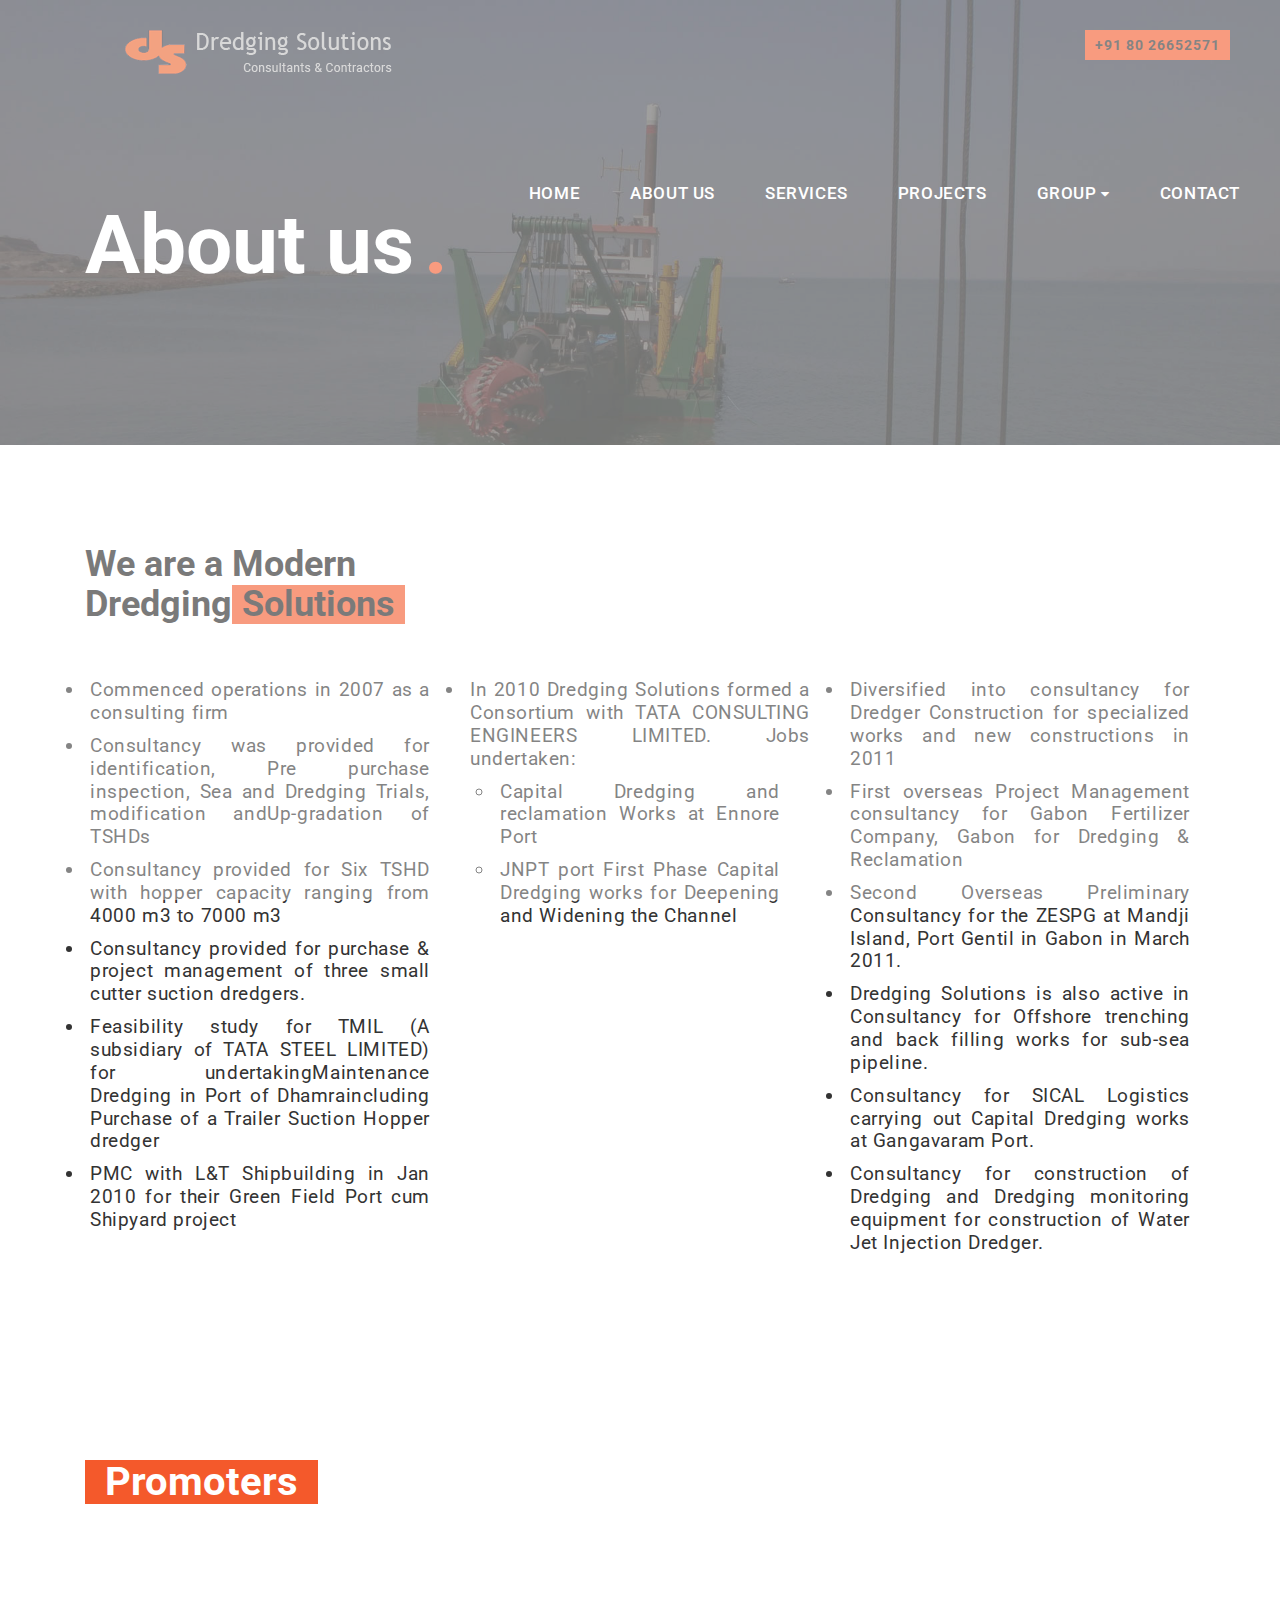
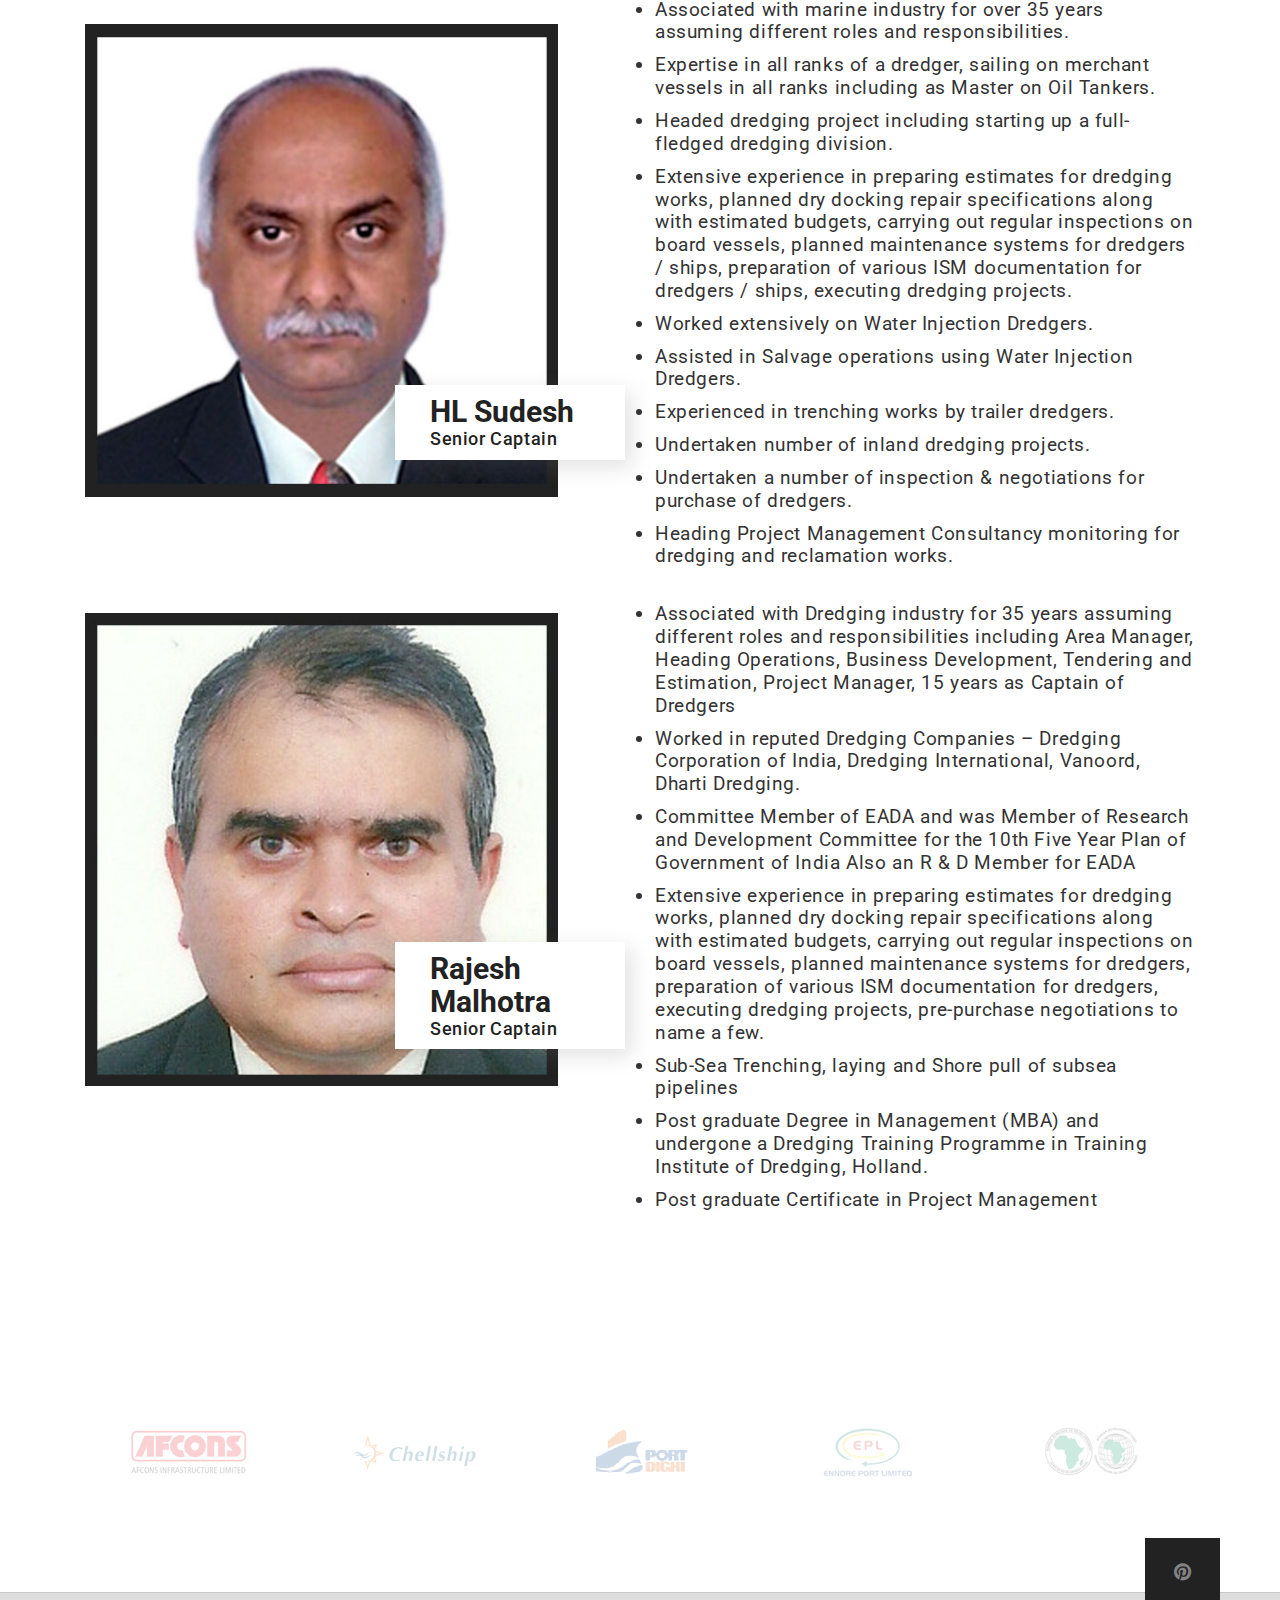
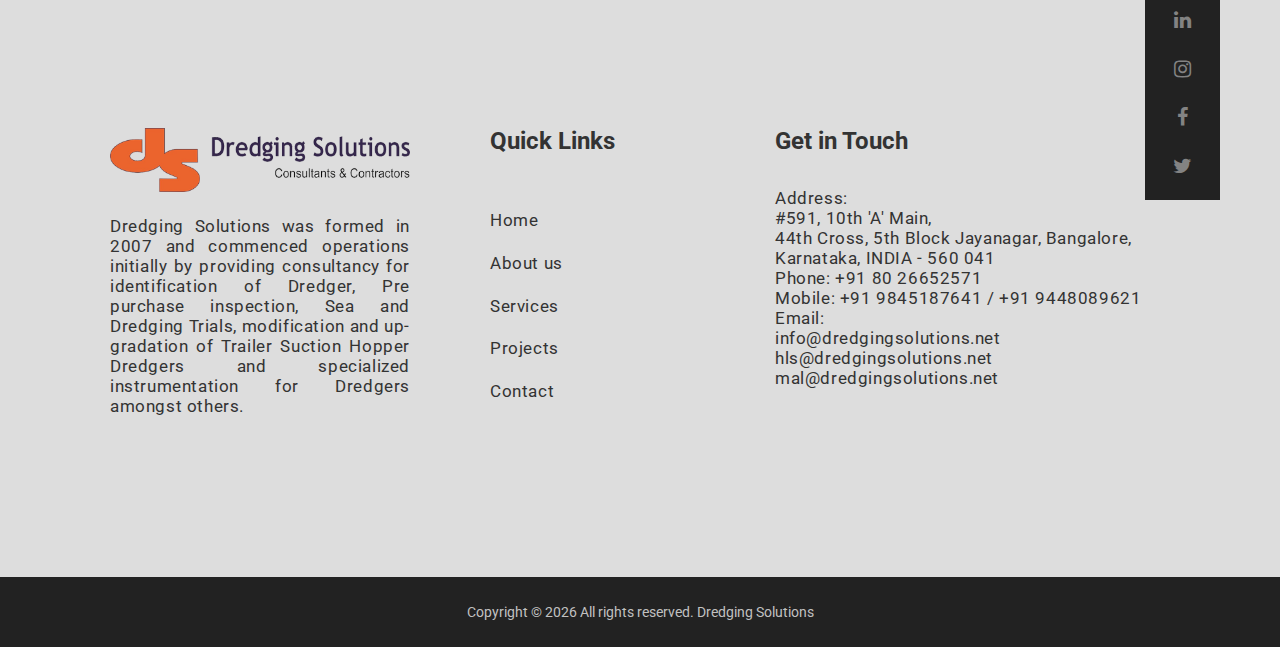
==== commit 8cd4d441: "updated the logo team members" ====
--- a/about.html
+++ b/about.html
@@ -176,35 +176,13 @@
 <div class="team-member">
 <img src="img/team/1.jpg" alt="">
 <div class="member-info">
-<h2>Rajesh Malhotra</h2>
-<p>Senior Captain</p>
-</div>
-</div>
-</div>
-<div class="col-lg-6 col-md-6">
-<ul>
-<li>Associated with Dredging industry for 35 years assuming different roles and responsibilities including Area Manager, Heading Operations, Business Development, Tendering and Estimation, Project Manager, 15 years as Captain of Dredgers</li>
-<li>Worked in reputed Dredging Companies – Dredging Corporation of India, Dredging International, Vanoord, Dharti Dredging.</li>
-<li>Committee Member of EADA and was Member of Research and Development Committee for the 10th Five Year Plan of Government of India Also an R & D Member for EADA</li>
-<li>Extensive experience in preparing estimates for dredging works, planned dry docking repair specifications along with estimated budgets, carrying out regular inspections on board vessels, planned maintenance systems for dredgers, preparation of various ISM documentation for dredgers, executing dredging projects, pre-purchase negotiations to name a few.</li>
-<li>Sub-Sea Trenching, laying and Shore pull of subsea pipelines</li>
-<li>Post graduate Degree in Management (MBA) and undergone a Dredging Training Programme in Training Institute of Dredging, Holland.</li>
-<li>Post graduate Certificate in Project Management</li>
-</ul>	
-
-</div>
-
-<div class="col-lg-6 col-md-6 mt-4 pt-5">
-<div class="team-member">
-<img src="img/team/3.jpg" alt="">
-<div class="member-info">
 <h2>HL Sudesh</h2>
 <p>Senior Captain</p>
 </div>
 </div>
 </div>
-<div class="col-lg-6 col-md-6 mt-4">
-<ul style="color:#666;">
+<div class="col-lg-6 col-md-6">
+<ul>
 <li>Associated with marine industry for over 35 years assuming different roles and responsibilities.</li>
 <li>Expertise in all ranks of a dredger, sailing on merchant vessels in all ranks including as Master on Oil Tankers.</li>
 <li>Headed dredging project including starting up a full-fledged dredging division.</li>
@@ -218,6 +196,30 @@
 </ul>	
 
 </div>
+
+<div class="col-lg-6 col-md-6 mt-4 pt-5">
+<div class="team-member">
+<img src="img/team/3.jpg" alt="">
+<div class="member-info">
+<h2>Rajesh Malhotra</h2>
+<p>Senior Captain</p>
+</div>
+</div>
+</div>
+<div class="col-lg-6 col-md-6 mt-4">
+<ul style="color:#666;">
+<li>Associated with Dredging industry for 35 years assuming different roles and responsibilities including Area Manager, Heading Operations, Business Development, Tendering and Estimation, Project Manager, 15 years as Captain of Dredgers</li>
+<li>Worked in reputed Dredging Companies – Dredging Corporation of India, Dredging International, Vanoord, Dharti Dredging.</li>
+<li>Committee Member of EADA and was Member of Research and Development Committee for the 10th Five Year Plan of Government of India Also an R & D Member for EADA</li>
+<li>Extensive experience in preparing estimates for dredging works, planned dry docking repair specifications along with estimated budgets, carrying out regular inspections on board vessels, planned maintenance systems for dredgers, preparation of various ISM documentation for dredgers, executing dredging projects, pre-purchase negotiations to name a few.</li>
+<li>Sub-Sea Trenching, laying and Shore pull of subsea pipelines</li>
+<li>Post graduate Degree in Management (MBA) and undergone a Dredging Training Programme in Training Institute of Dredging, Holland.</li>
+<li>Post graduate Certificate in Project Management</li>
+
+
+</ul>	
+
+</div>
 </div>
 </div>
 </section>
--- a/css/style.css
+++ b/css/style.css
@@ -158,6 +158,9 @@
 .set-bg {
 	background-size: cover;
 	background-repeat: no-repeat;
+	background-color:#777;
+	z-index:-1;
+	
 }
 
 /*------------------------
@@ -434,8 +437,9 @@
 .logo-area {
 	float: left;
 	display: inline-block;
-	background: #ddd;
-	padding: 20px 60px 30px;
+	/*background: #ddd;*/
+	padding: 20px 120px 60px;
+	
 }
 
 .phone-number {
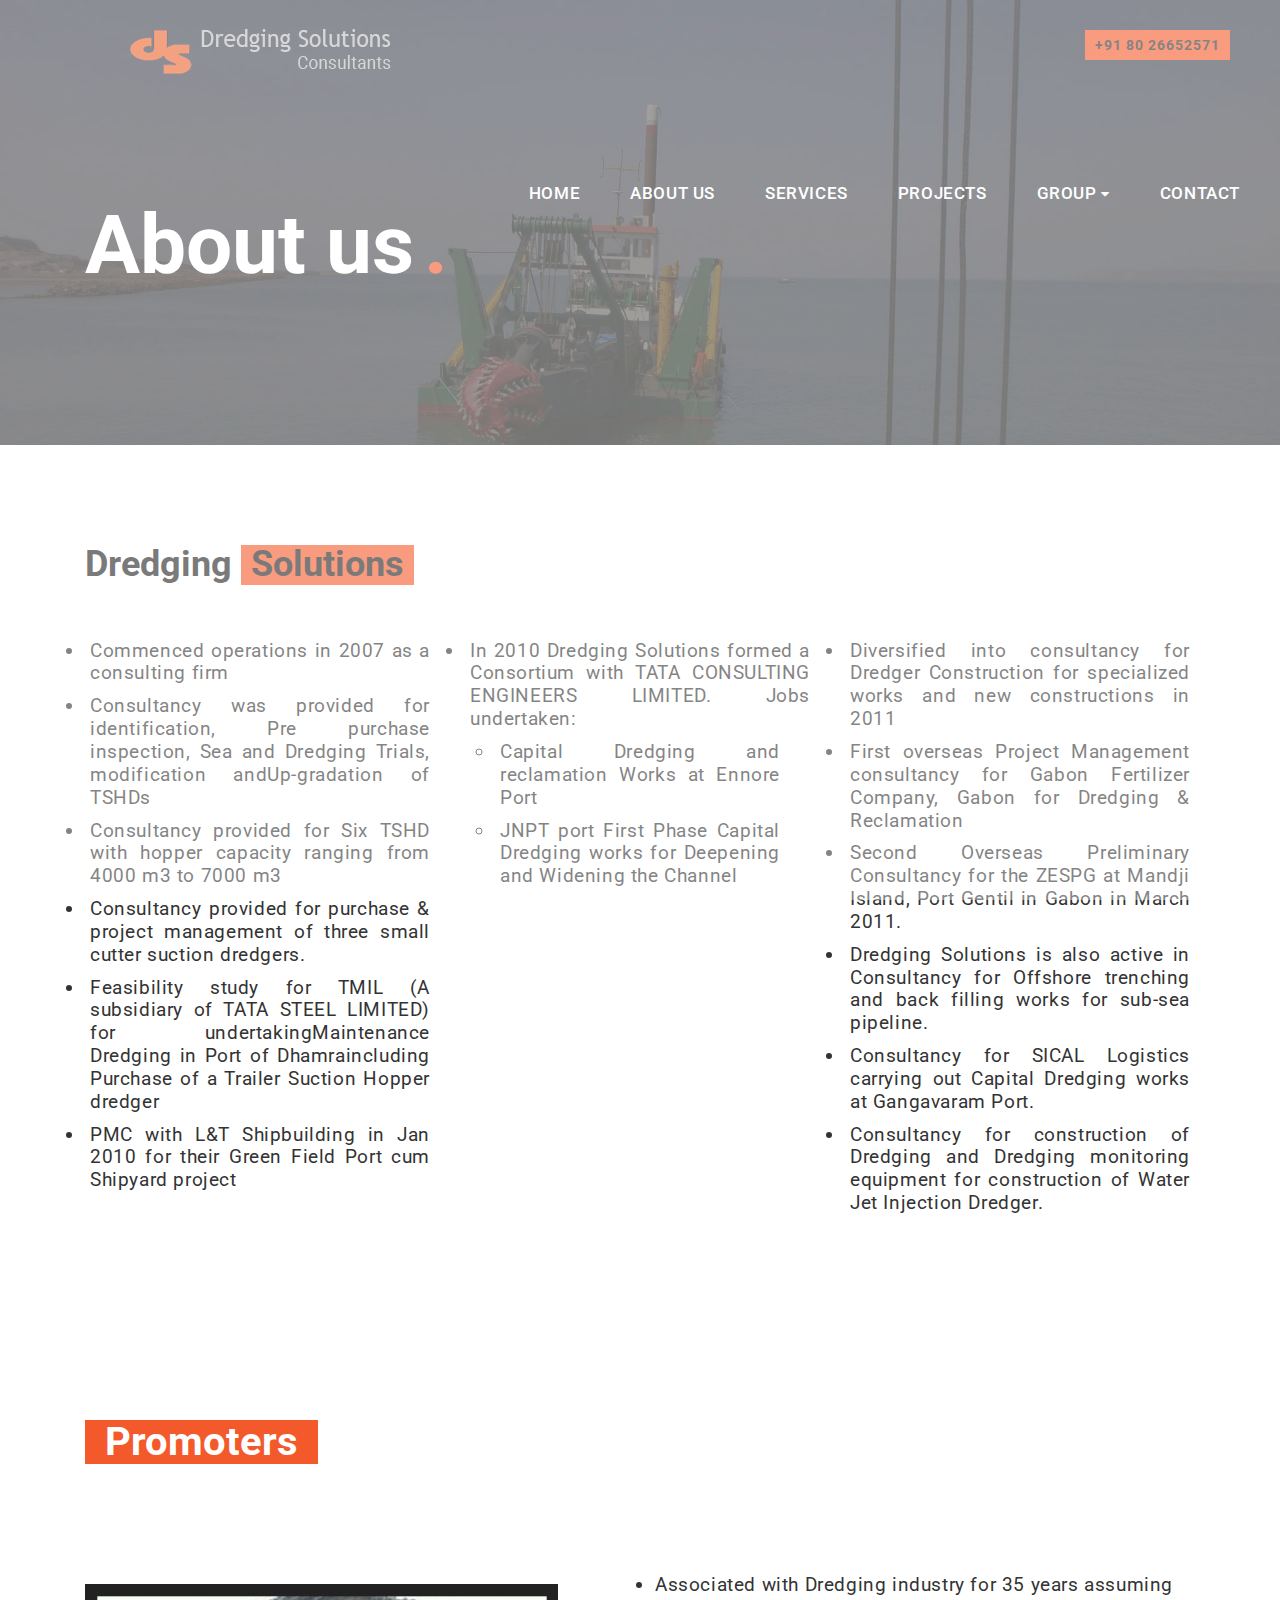
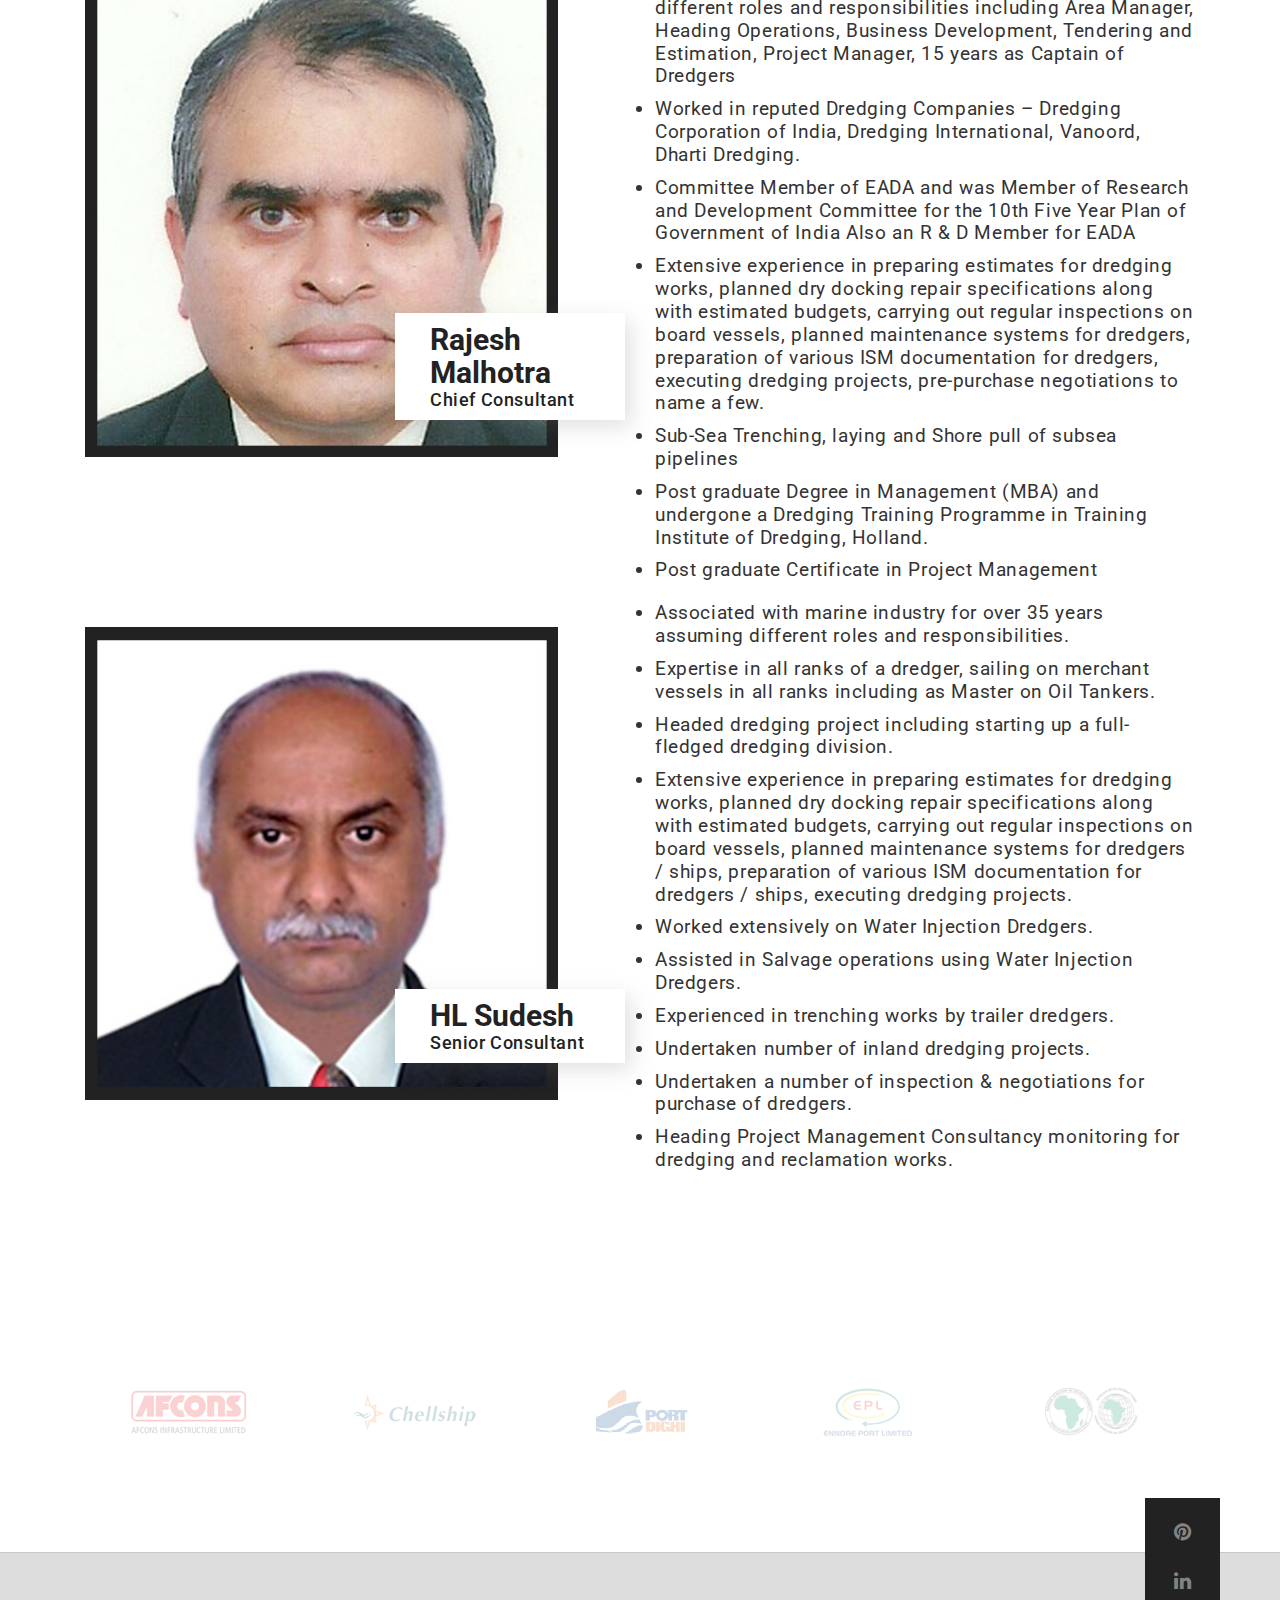
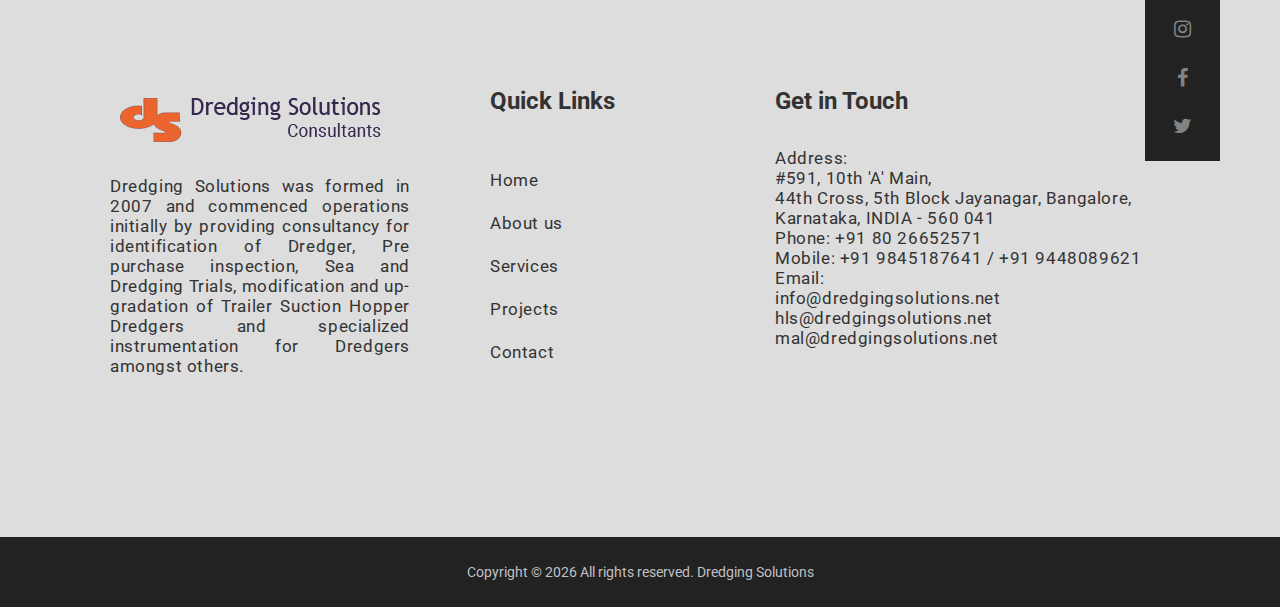
==== commit 9807deec: "updated the pages" ====
--- a/about.html
+++ b/about.html
@@ -94,7 +94,7 @@
 <div class="container">
 <div class="row">
 <div class="col-lg-12 intro-text">
-<h1>We are a Modern <br>Dredging<span>Solutions</span></h1>
+<h1>Dredging <span>Solutions</span></h1>
 <div class="row">
 <div class="col-md-4">
 <ul>
@@ -174,10 +174,34 @@
 <div class="row">
 <div class="col-lg-6 col-md-6 mt-4 pt-5">
 <div class="team-member">
+<img src="img/team/3.jpg" alt="">
+<div class="member-info">
+<h2>Rajesh Malhotra</h2>
+<p>Chief Consultant</p>
+</div>
+</div>
+</div>
+<div class="col-lg-6 col-md-6 mt-4">
+<ul style="color:#666;">
+<li>Associated with Dredging industry for 35 years assuming different roles and responsibilities including Area Manager, Heading Operations, Business Development, Tendering and Estimation, Project Manager, 15 years as Captain of Dredgers</li>
+<li>Worked in reputed Dredging Companies – Dredging Corporation of India, Dredging International, Vanoord, Dharti Dredging.</li>
+<li>Committee Member of EADA and was Member of Research and Development Committee for the 10th Five Year Plan of Government of India Also an R & D Member for EADA</li>
+<li>Extensive experience in preparing estimates for dredging works, planned dry docking repair specifications along with estimated budgets, carrying out regular inspections on board vessels, planned maintenance systems for dredgers, preparation of various ISM documentation for dredgers, executing dredging projects, pre-purchase negotiations to name a few.</li>
+<li>Sub-Sea Trenching, laying and Shore pull of subsea pipelines</li>
+<li>Post graduate Degree in Management (MBA) and undergone a Dredging Training Programme in Training Institute of Dredging, Holland.</li>
+<li>Post graduate Certificate in Project Management</li>
+
+
+</ul>	
+
+</div>
+
+<div class="col-lg-6 col-md-6 mt-4 pt-5">
+<div class="team-member">
 <img src="img/team/1.jpg" alt="">
 <div class="member-info">
 <h2>HL Sudesh</h2>
-<p>Senior Captain</p>
+<p>Senior Consultant</p>
 </div>
 </div>
 </div>
@@ -197,29 +221,7 @@
 
 </div>
 
-<div class="col-lg-6 col-md-6 mt-4 pt-5">
-<div class="team-member">
-<img src="img/team/3.jpg" alt="">
-<div class="member-info">
-<h2>Rajesh Malhotra</h2>
-<p>Senior Captain</p>
-</div>
-</div>
-</div>
-<div class="col-lg-6 col-md-6 mt-4">
-<ul style="color:#666;">
-<li>Associated with Dredging industry for 35 years assuming different roles and responsibilities including Area Manager, Heading Operations, Business Development, Tendering and Estimation, Project Manager, 15 years as Captain of Dredgers</li>
-<li>Worked in reputed Dredging Companies – Dredging Corporation of India, Dredging International, Vanoord, Dharti Dredging.</li>
-<li>Committee Member of EADA and was Member of Research and Development Committee for the 10th Five Year Plan of Government of India Also an R & D Member for EADA</li>
-<li>Extensive experience in preparing estimates for dredging works, planned dry docking repair specifications along with estimated budgets, carrying out regular inspections on board vessels, planned maintenance systems for dredgers, preparation of various ISM documentation for dredgers, executing dredging projects, pre-purchase negotiations to name a few.</li>
-<li>Sub-Sea Trenching, laying and Shore pull of subsea pipelines</li>
-<li>Post graduate Degree in Management (MBA) and undergone a Dredging Training Programme in Training Institute of Dredging, Holland.</li>
-<li>Post graduate Certificate in Project Management</li>
-
-
-</ul>	
-
-</div>
+
 </div>
 </div>
 </section>
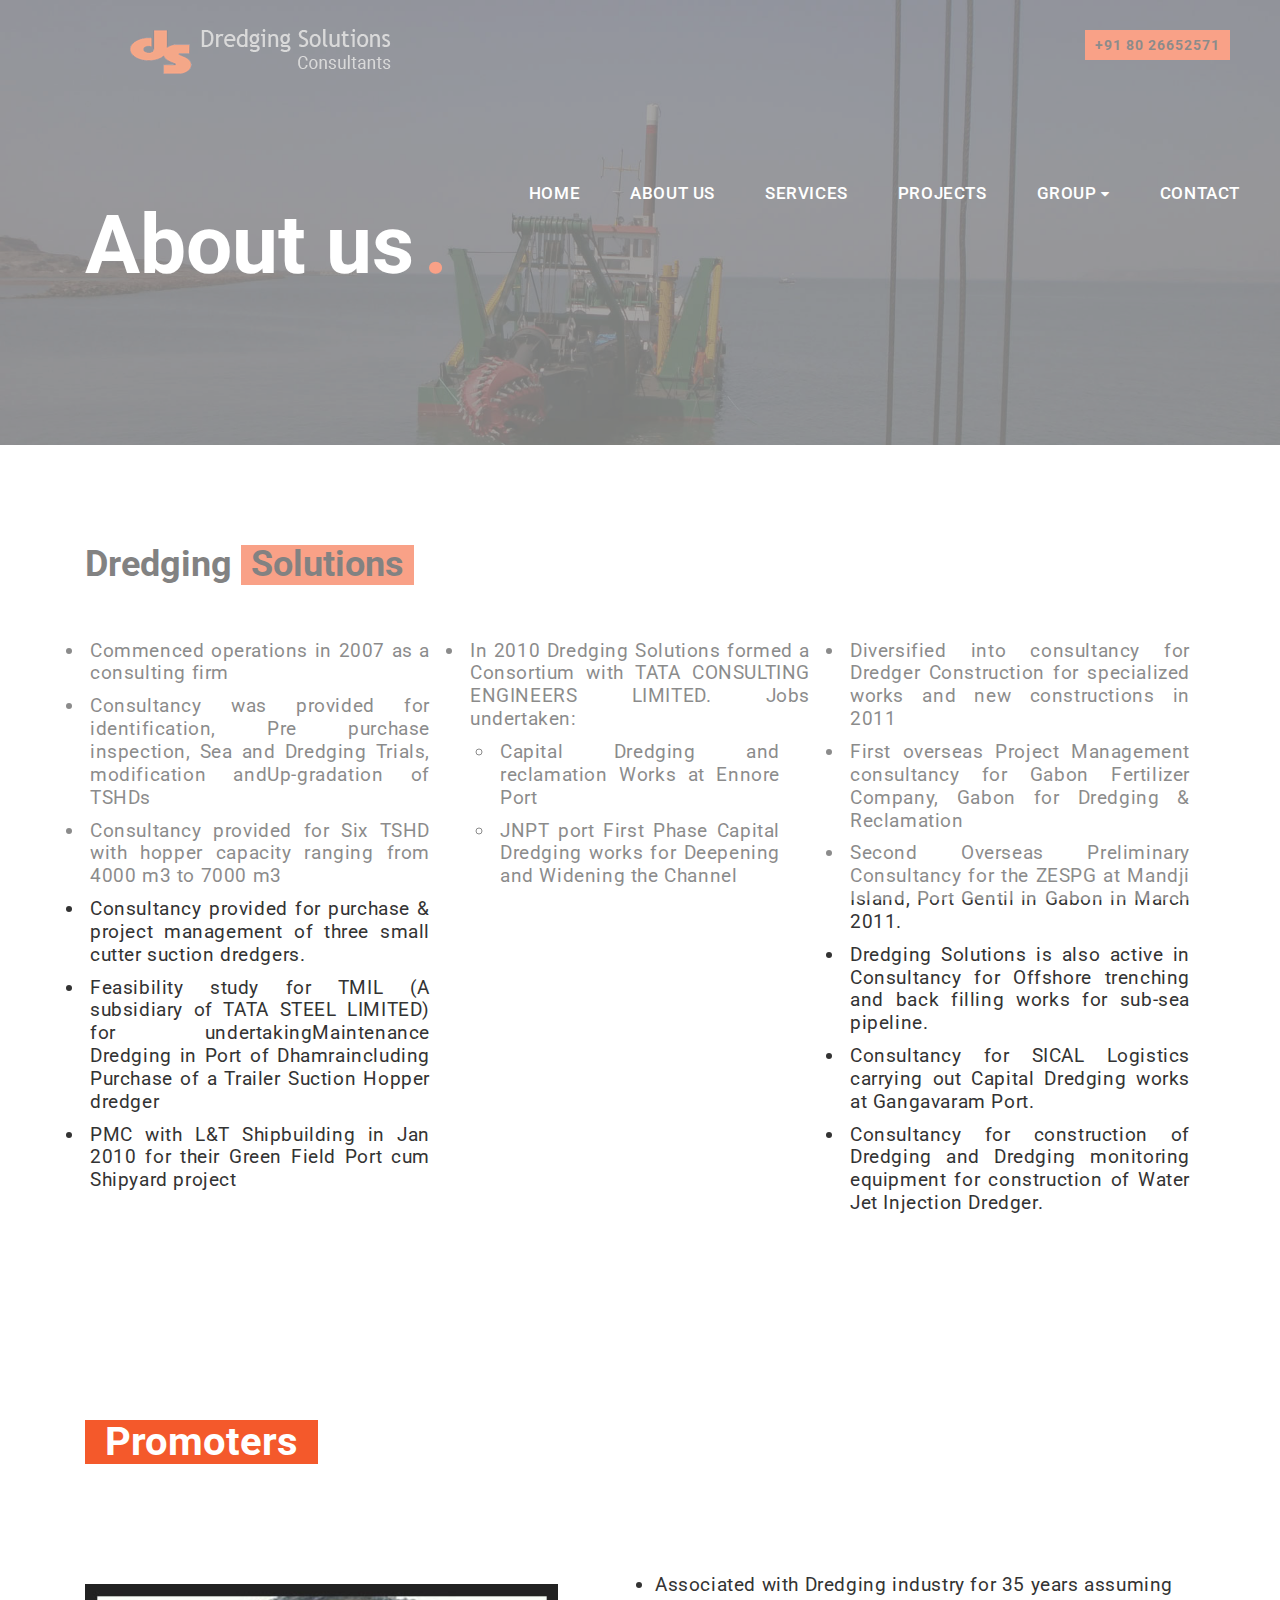
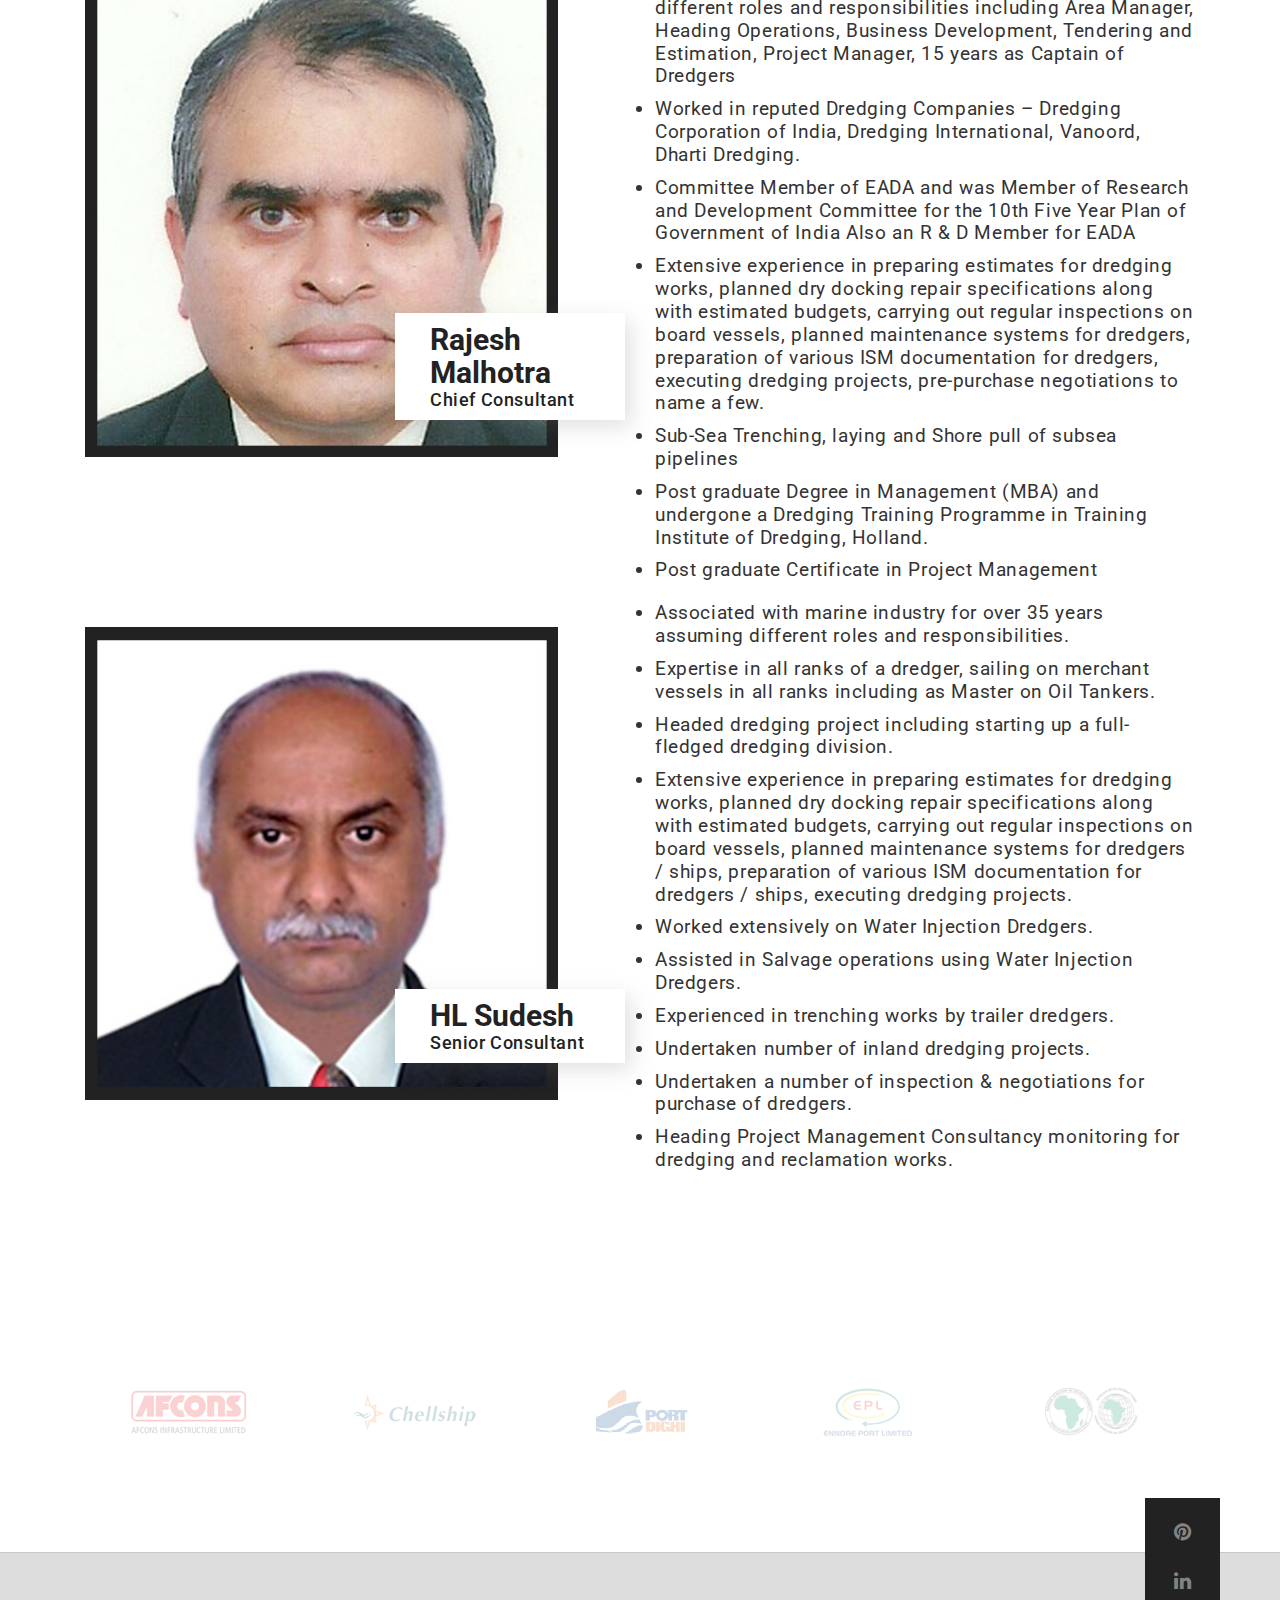
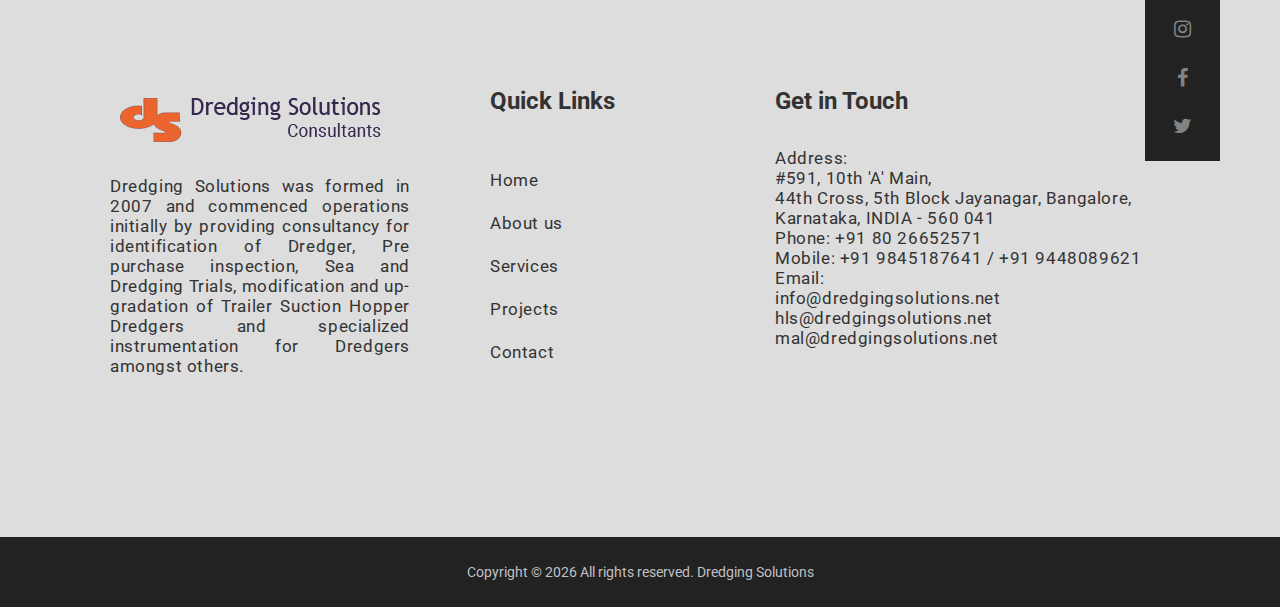
==== commit a6955db6: "updated the group link" ====
--- a/about.html
+++ b/about.html
@@ -48,7 +48,7 @@
 <li><a href="projects.html">Projects</a></li>
 <li><a href="#">Group <i class="fa fa-caret-down" aria-hidden="true"></i></a>
 <ul>
-			   <li><a href="#"> Dredgepro Solutions</a></li>
+			   <li><a href="http://dredgepro.net/"> Dredgepro Solutions</a></li>
 			  <li><a href="#"> DS Hytech  </a></li>	
 		    </ul>
 
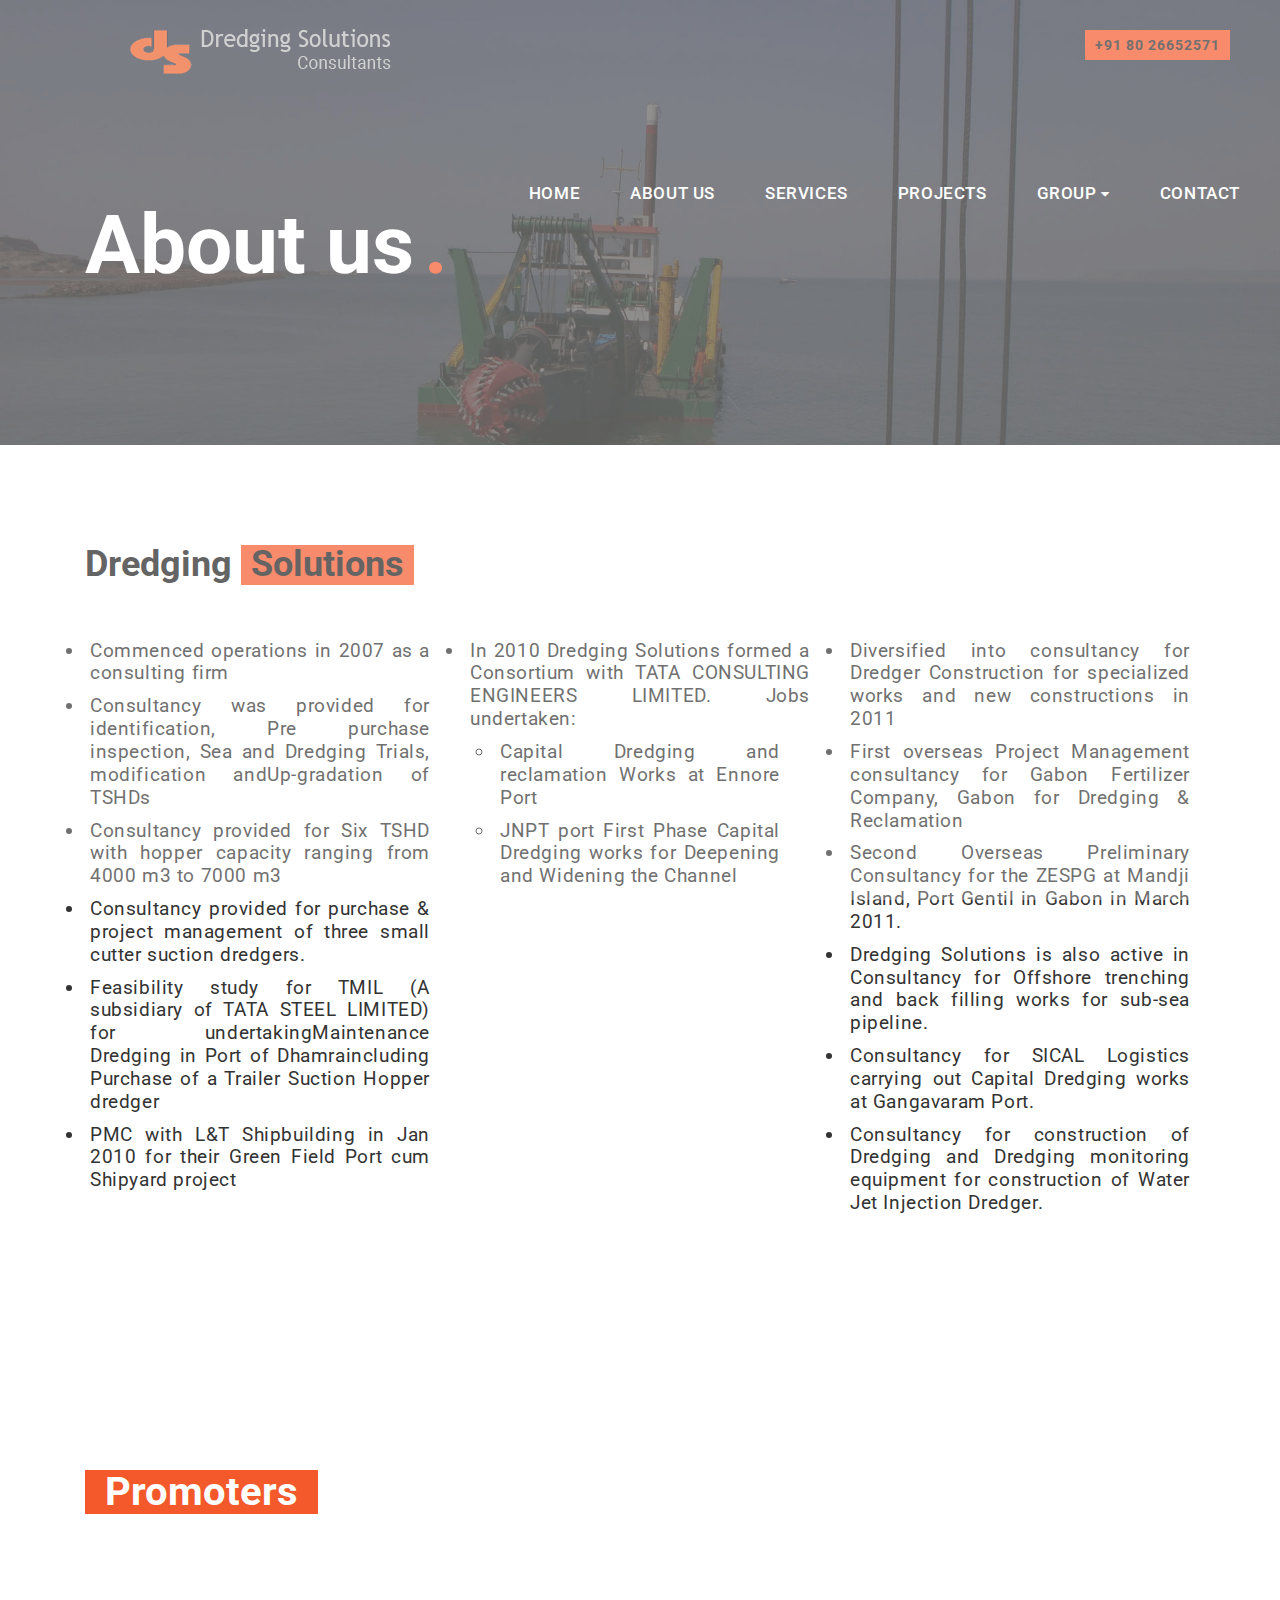
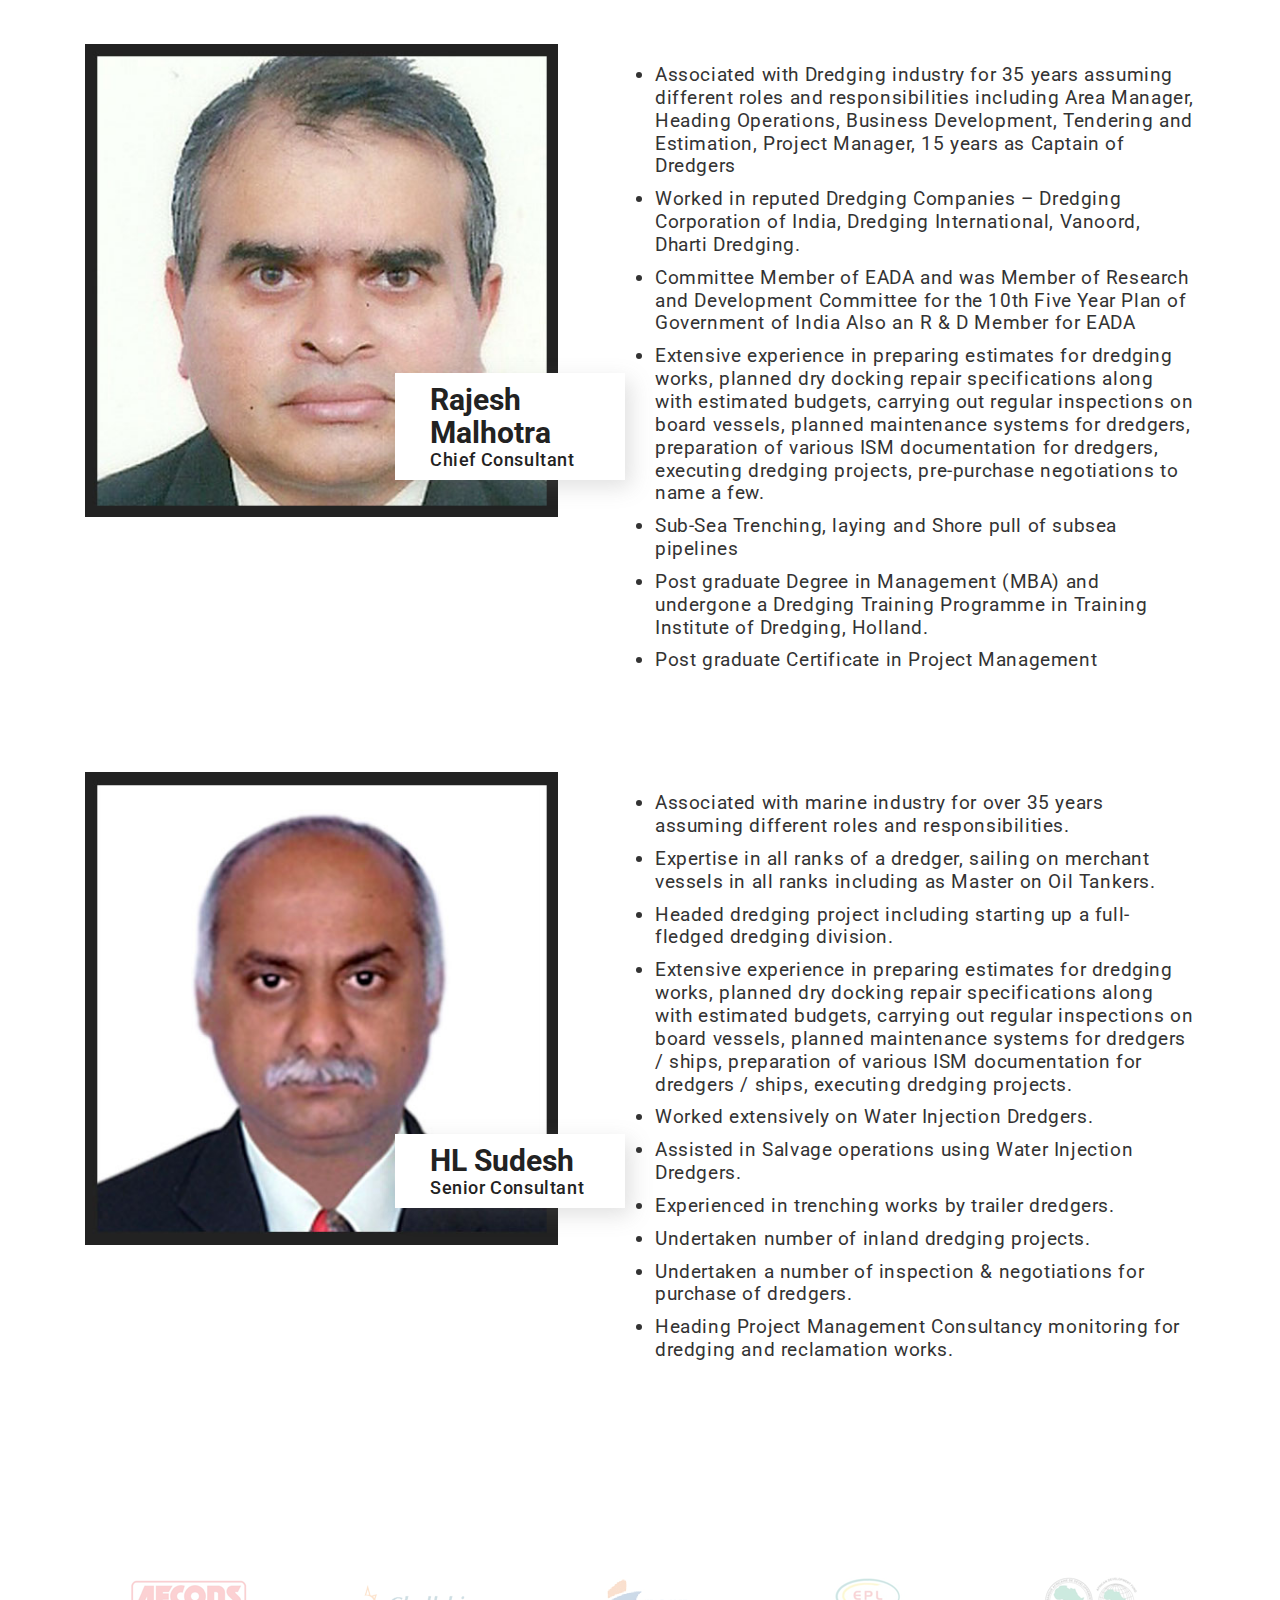
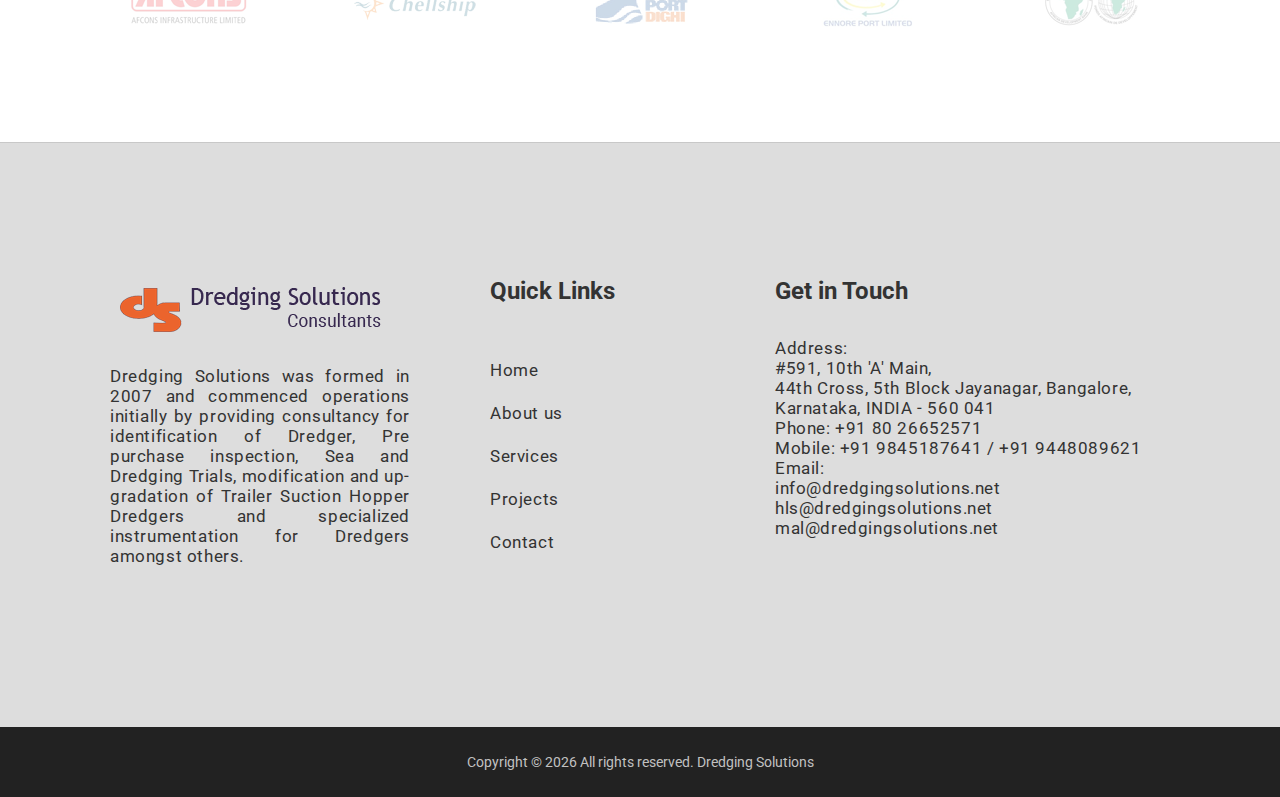
==== commit d11a7723: "updated the pages" ====
--- a/about.html
+++ b/about.html
@@ -49,7 +49,7 @@
 <li><a href="#">Group <i class="fa fa-caret-down" aria-hidden="true"></i></a>
 <ul>
 			   <li><a href="http://dredgepro.net/"> Dredgepro Solutions</a></li>
-			  <li><a href="#"> DS Hytech  </a></li>	
+			   <li><a href="#" onClick="MyWindow=window.open('pdf/DSH Profile.pdf','MyWindow','width=768,height=768'); return false;">DS Hytech </a></li>
 		    </ul>
 
 </li> 
@@ -168,11 +168,11 @@
 
 <section class="team-section spad">
 <div class="container">
-<div class="section-title mb100">
+<div class="section-title mb-5">
 <h1>Promoters</h1>
 </div>
 <div class="row">
-<div class="col-lg-6 col-md-6 mt-4 pt-5">
+<div class="col-lg-6 col-md-6 pt100">
 <div class="team-member">
 <img src="img/team/3.jpg" alt="">
 <div class="member-info">
@@ -181,7 +181,7 @@
 </div>
 </div>
 </div>
-<div class="col-lg-6 col-md-6 mt-4">
+<div class="col-lg-6 col-md-6 pt100">
 <ul style="color:#666;">
 <li>Associated with Dredging industry for 35 years assuming different roles and responsibilities including Area Manager, Heading Operations, Business Development, Tendering and Estimation, Project Manager, 15 years as Captain of Dredgers</li>
 <li>Worked in reputed Dredging Companies – Dredging Corporation of India, Dredging International, Vanoord, Dharti Dredging.</li>
@@ -196,7 +196,7 @@
 
 </div>
 
-<div class="col-lg-6 col-md-6 mt-4 pt-5">
+<div class="col-lg-6 col-md-6 pt100">
 <div class="team-member">
 <img src="img/team/1.jpg" alt="">
 <div class="member-info">
@@ -205,7 +205,7 @@
 </div>
 </div>
 </div>
-<div class="col-lg-6 col-md-6">
+<div class="col-lg-6 col-md-6 pt100">
 <ul>
 <li>Associated with marine industry for over 35 years assuming different roles and responsibilities.</li>
 <li>Expertise in all ranks of a dredger, sailing on merchant vessels in all ranks including as Master on Oil Tankers.</li>
@@ -346,7 +346,7 @@
 </div>
 
 <footer class="footer-section">
-<div class="footer-social">
+<!--<div class="footer-social">
 <div class="social-links">
 <a href="#"><i class="fa fa-pinterest"></i></a>
 <a href="#"><i class="fa fa-linkedin"></i></a>
@@ -355,6 +355,7 @@
 <a href="#"><i class="fa fa-twitter"></i></a>
 </div>
 </div>
+-->
 <div class="container">
 
 <div class="row">
--- a/css/style.css
+++ b/css/style.css
@@ -130,7 +130,8 @@
 }
 
 .section-title {
-	margin-bottom: 75px;
+	margin-bottom: 50px;
+	margin-top:50px;
 }
 
 .section-title h1,
@@ -150,6 +151,7 @@
 	margin-bottom: 0;
 	font-size: 36px;
 	color:#fff;
+	margin-top:50px;
 }
 .project-title {
 	margin-bottom: 25px;
@@ -532,7 +534,7 @@
 /*  Hero Section CSS
 /*----------------------------------------*/
 .hero-section {
-	height: 960px;
+	height: 700px;
 	background: #ededed;
 	position: relative;
 }
@@ -580,12 +582,12 @@
 	z-index: 30;
 	color: #fff;
 	text-transform: uppercase;
-	letter-spacing: 20px;
+	letter-spacing: 14px;
 }
 
 .hero-slider .hero-slide-item {
 	width: 100%;
-	height: 960px;
+	height: 700px;
 	display: table;
 }
 
@@ -1025,19 +1027,21 @@
 }
 
 .projects-slider {
-	padding: 0 40px;
+	padding: 0 250px;
 	margin-top: 60px;
 }
 
 .projects-slider .single-project {
-	height: 550px;
-	width: 100%;	
-	
-	opacity: 1;
+	height: 250px;
+	width: 70%;	
+	position:relative;
+	margin-left:0;
+	margin-right:0;	
+	opacity: 1;	
 }
 
 .projects-slider .single-project .project-content {
-	padding: 50px;
+	padding: 10px 50px;
 	height: 100%;
 	background: rgba(13, 13, 13, 0.5);
 	-webkit-transition: all 0.4s ease 0s;
@@ -1050,32 +1054,33 @@
 	color: #fff;
 	font-weight: 500;
 	position: relative;
-	top: 20px;
+	top: 10px;
+	font-size:18px;
 	-webkit-transition: all 0.6s ease 0s;
 	-o-transition: all 0.6s ease 0s;
 	transition: all 0.6s ease 0s;
+	text-align:center;
 }
 
 .projects-slider .single-project .project-content p {
 	color: #f4592b;
 	font-weight: 500;
 	position: relative;
-	top: 40px;
+	top: 10px;
 	-webkit-transition: all 0.4s ease 0s;
 	-o-transition: all 0.4s ease 0s;
 	transition: all 0.4s ease 0s;
 }
 
 .projects-slider .single-project .seemore {
-	position: absolute;
-	right: 50px;
+	position: absolute;	
 	bottom: 30px;
 	background: #f4592b;
 	font-size: 14px;
 	font-weight: 700;
 	color: #222;
 	display: inline-block;
-	padding: 2px 8px;
+	padding: 2px 2px;
 	-webkit-transition: all 0.4s ease 0s;
 	-o-transition: all 0.4s ease 0s;
 	transition: all 0.4s ease 0s;
@@ -1827,6 +1832,11 @@
 	font-style: italic;
 }
 
+.contact-form .btn{
+	color:#eb6923;
+	font-weight:500;
+	font-size:16px;
+}
 .map-area {
 	height: 685px;
 	width: 100%;
@@ -2458,6 +2468,42 @@
   }
 }
 
+/*modal */
+.modal{
+    margin-top:0;
+	width:100%;
+	height:100%;
+}
+
+/* Important part */
+.modal-dialog{
+    overflow-y: initial !important
+}
+.modal-body{
+    height: 90vh;
+    overflow-y: auto;
+	margin-top:100px;
+}
+
+.fixframe {
+    position: fixed;
+    top: 0px;
+    left: 0px;
+    right: 0px;
+    bottom: 0px; 
+	overflow: auto !important; -webkit-overflow-scrolling: touch !important;
+}   
+
+.fixframe iframe {
+   height: 500px;
+   width: 100%;
+   margin-top:300px;
+   
+} 
+
+
+
+
 /* Tabs content */
 .site-tabs-content {
   margin: 0;
@@ -2502,29 +2548,30 @@
 
 .site-tabs-content button h4{
 	color:#384145;
-	font-size:18px;
+	font-size:12px;
+	
 }
 
 .site-tabs-content p {
   color: #828282;
 
   line-height: 1.7;
-  margin-bottom: 40px;
+  margin-bottom: 20px;
+  margin-top:10px;
 }
 
 .site-tabs-content h3 {
-  color: #384245;
- 
-  line-height:2.5;
-  margin-bottom: 30px;
-  padding:0;
-  margin:0;
+  color: #384245; 
+  line-height:1.5;
+  margin-bottom: 10px;
+ margin-top:10px;
+  
   text-transform:uppercase;
 }
 
 .site-tabs-content h4 {
   color: #009688;
-  
+   margin-top:20px;
   line-height:1.5;
   padding:10px;
    text-transform:uppercase;
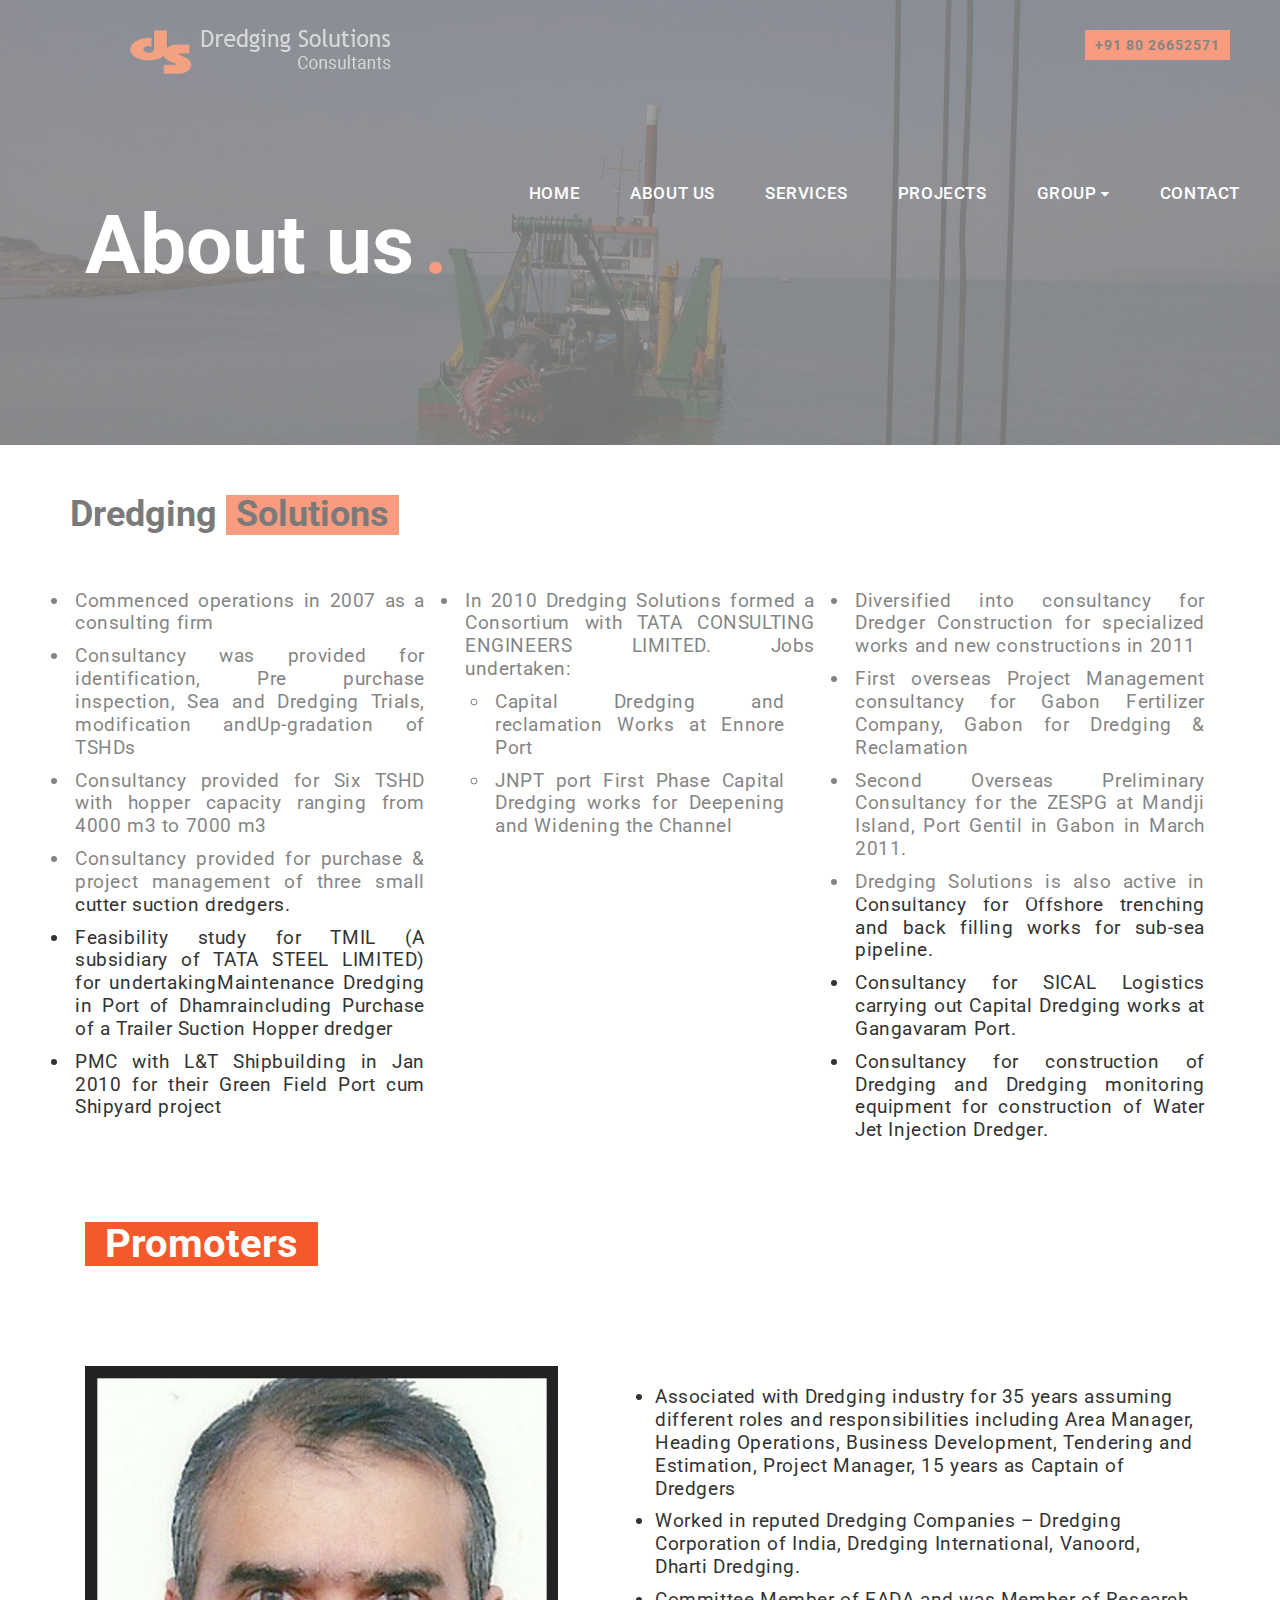
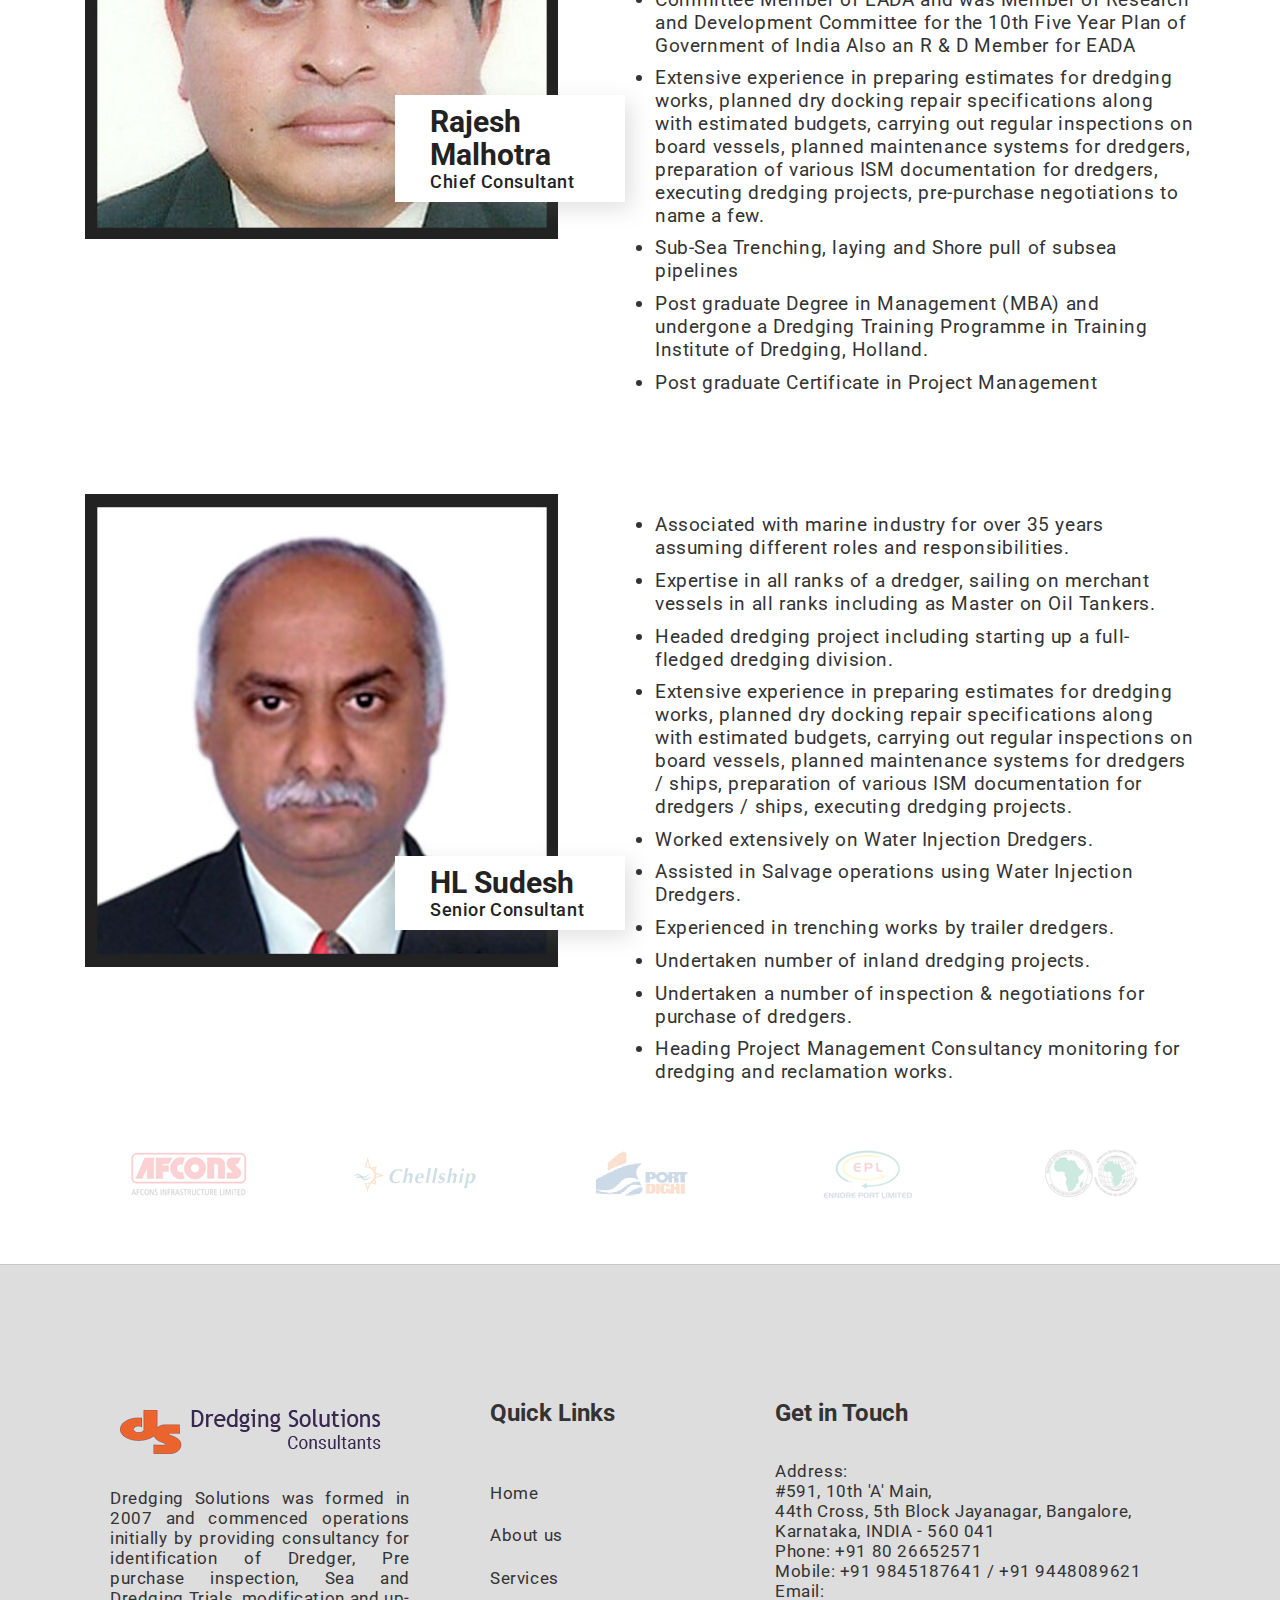
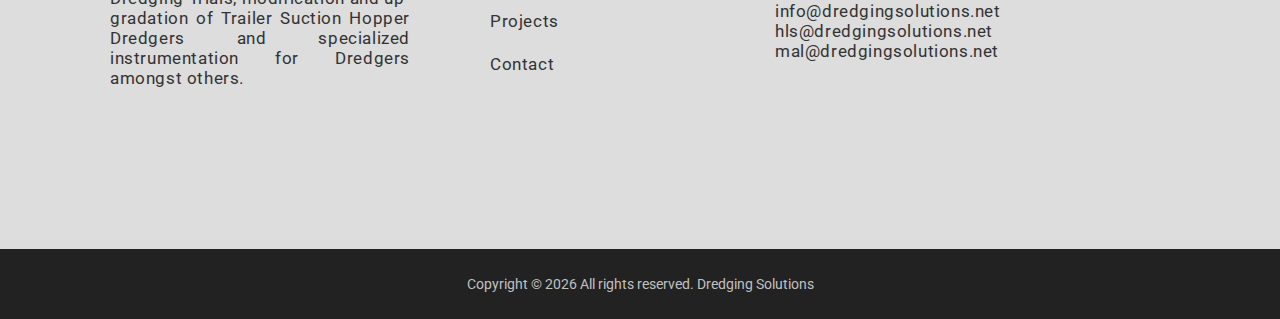
==== commit 7931e591: "updated pages" ====
--- a/about.html
+++ b/about.html
@@ -48,9 +48,10 @@
 <li><a href="projects.html">Projects</a></li>
 <li><a href="#">Group <i class="fa fa-caret-down" aria-hidden="true"></i></a>
 <ul>
-			   <li><a href="http://dredgepro.net/"> Dredgepro Solutions</a></li>
-			   <li><a href="#" onClick="MyWindow=window.open('pdf/DSH Profile.pdf','MyWindow','width=768,height=768'); return false;">DS Hytech </a></li>
+			   <li><a href="http://dredgepro.net/" target="_blank"> Dredgepro Solutions</a></li>			
+             <li><a href="pdf/DSH Profile.pdf" target="_blank"> DS Hytech  </a></li>             
 		    </ul>
+
 
 </li> 
 
@@ -90,10 +91,10 @@
 </section>
 -->
 
-<section class="intro-section spad">
-<div class="container">
-<div class="row">
-<div class="col-lg-12 intro-text">
+<section class="intro-section ">
+<div class="container">
+<div class="row">
+<div class="col-lg-12 intro-text spad">
 <h1>Dredging <span>Solutions</span></h1>
 <div class="row">
 <div class="col-md-4">
@@ -166,9 +167,9 @@
 </section>
 -->
 
-<section class="team-section spad">
-<div class="container">
-<div class="section-title mb-5">
+<section class="team-section">
+<div class="container">
+<div class="section-title">
 <h1>Promoters</h1>
 </div>
 <div class="row">
--- a/css/style.css
+++ b/css/style.css
@@ -126,12 +126,19 @@
 }
 
 .spad {
-	padding: 100px 0;
+	padding: 50px 0;
+}
+
+.client-section .spad {
+	padding: 50px 0;
+}
+.team-section .spad {
+	padding: 10px 0;
 }
 
 .section-title {
-	margin-bottom: 50px;
-	margin-top:50px;
+	
+	margin-top:25px;
 }
 
 .section-title h1,
@@ -158,7 +165,7 @@
 }
 
 .set-bg {
-	background-size: cover;
+	background-size:cover;
 	background-repeat: no-repeat;
 	background-color:#777;
 	z-index:-1;
@@ -534,7 +541,7 @@
 /*  Hero Section CSS
 /*----------------------------------------*/
 .hero-section {
-	height: 700px;
+	height: 550px;
 	background: #ededed;
 	position: relative;
 }
@@ -578,16 +585,16 @@
 	-webkit-transform-origin: right center;
 	    -ms-transform-origin: right center;
 	        transform-origin: right center;
-	bottom: 60%;
+	bottom: 55%;
 	z-index: 30;
 	color: #fff;
 	text-transform: uppercase;
-	letter-spacing: 14px;
+	letter-spacing: 7px;
 }
 
 .hero-slider .hero-slide-item {
 	width: 100%;
-	height: 700px;
+	height: 550px;
 	display: table;
 }
 
@@ -2529,9 +2536,9 @@
 }
 .site-tabs-content button{
 	width:100%;	
-	background-color:#ddd;
+	background-color:#fff;
 	color:#384145;
-	padding:20px;
+	
 }
 
 .site-tabs-content button:hover{
@@ -2571,9 +2578,6 @@
 
 .site-tabs-content h4 {
   color: #009688;
-   margin-top:20px;
-  line-height:1.5;
-  padding:10px;
    text-transform:uppercase;
 }
 
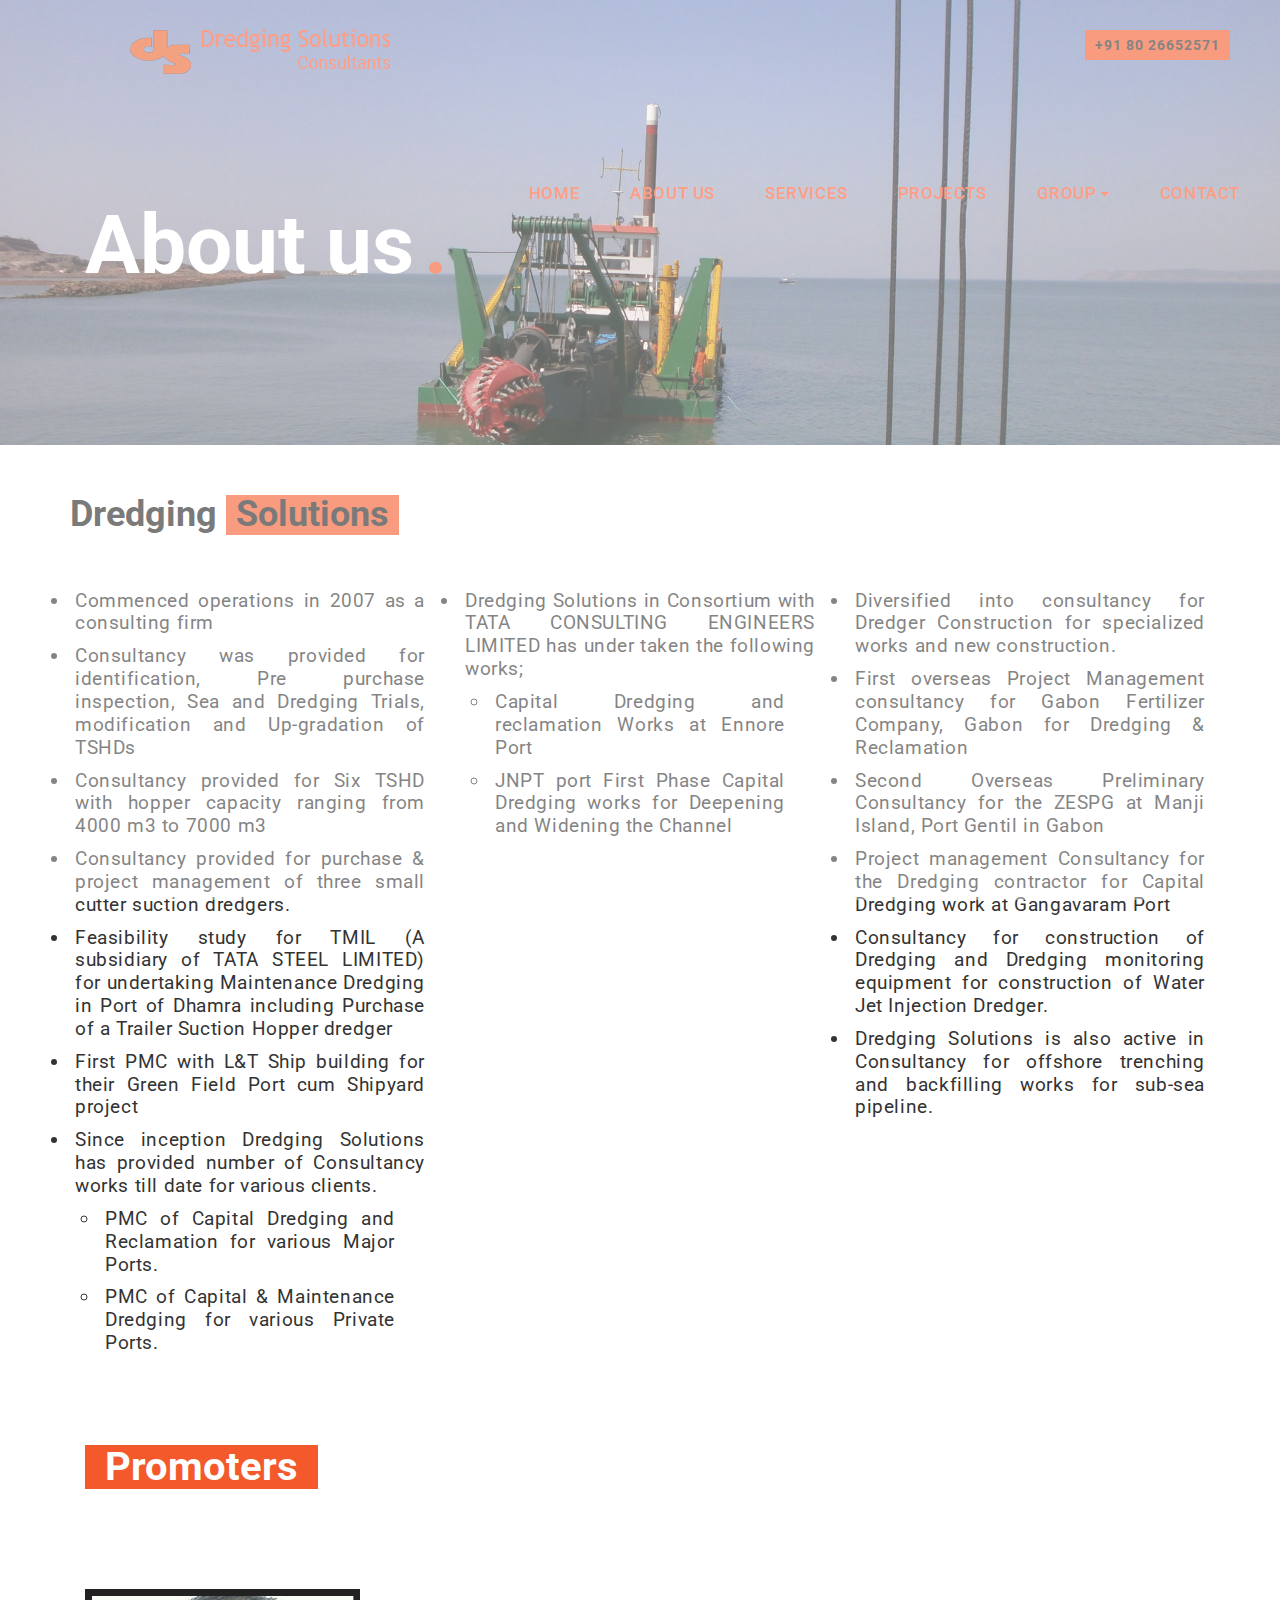
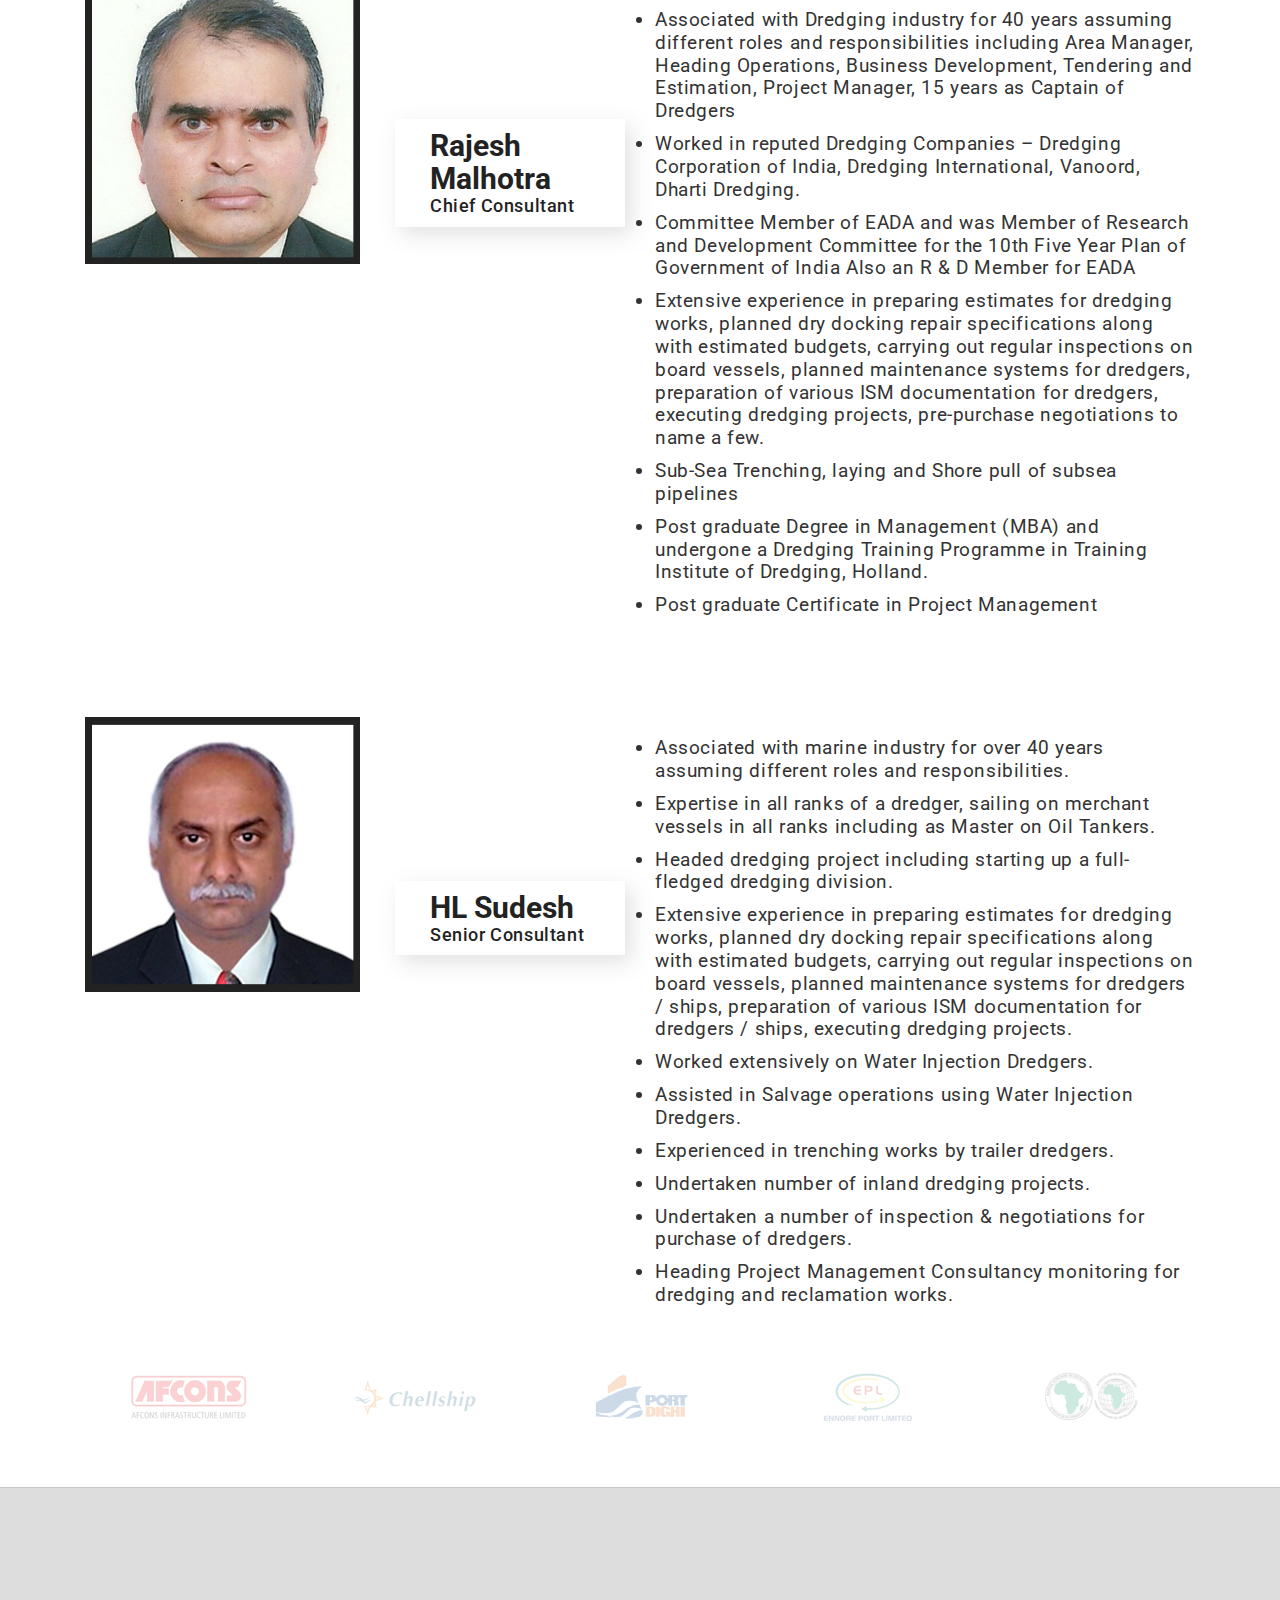
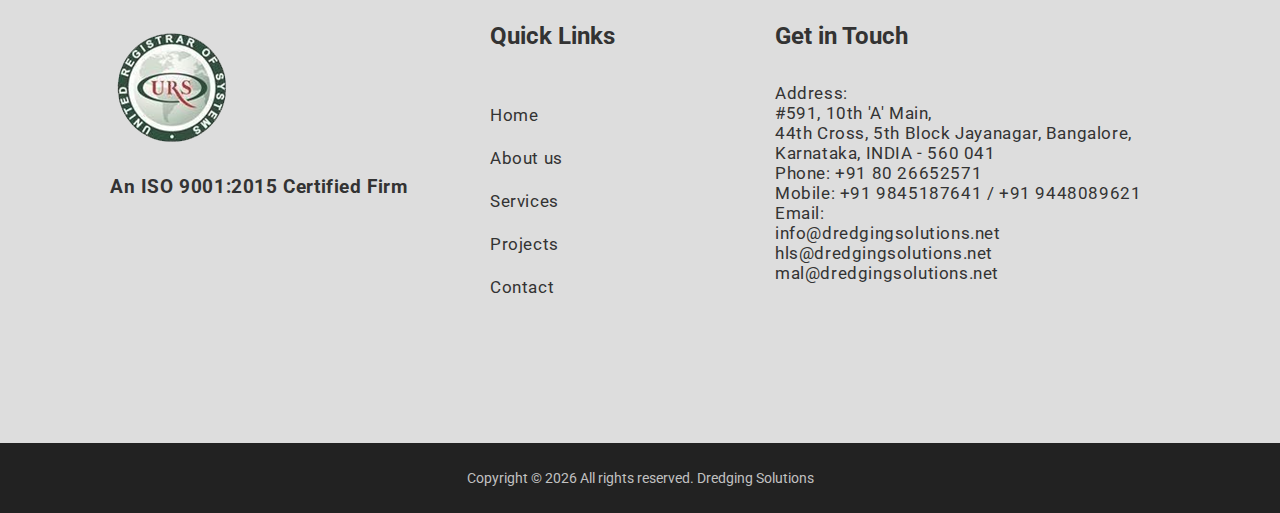
==== commit 3a500147: "updated the changes" ====
--- a/about.html
+++ b/about.html
@@ -100,16 +100,23 @@
 <div class="col-md-4">
 <ul>
 <li>Commenced operations in 2007 as a consulting firm</li>
-<li>Consultancy was provided for identification, Pre purchase inspection, Sea and Dredging Trials, modification andUp-gradation of TSHDs</li>
+<li>Consultancy was provided for identification, Pre purchase inspection, Sea and Dredging Trials, modification and Up-gradation of TSHDs</li>
 <li>Consultancy provided for Six TSHD with hopper capacity ranging from 4000 m3 to 7000 m3</li>
 <li>Consultancy provided for purchase & project management of three small cutter suction dredgers.</li>
-<li>Feasibility study for TMIL (A subsidiary of TATA STEEL LIMITED) for undertakingMaintenance Dredging in Port of Dhamraincluding Purchase of a Trailer Suction Hopper dredger</li>
-<li>PMC with L&T Shipbuilding in Jan 2010 for their Green Field Port cum Shipyard project</li>
+<li>Feasibility study for TMIL (A subsidiary of TATA STEEL LIMITED) for undertaking Maintenance Dredging in Port of Dhamra including Purchase of a Trailer Suction Hopper dredger</li>
+<li>First PMC with L&T Ship building for their Green Field Port cum Shipyard project</li>
+<li>Since inception Dredging Solutions has provided number of Consultancy works till date for various clients.
+<ul>
+<li>PMC of Capital Dredging and Reclamation for various Major Ports.</li>
+<li>PMC of Capital & Maintenance Dredging for various Private Ports.</li>
+</ul>
+
+</li>
 </ul>
 </div>
 <div class="col-md-4">
 <ul>
-<li>In 2010 Dredging Solutions formed a Consortium with TATA CONSULTING ENGINEERS LIMITED. Jobs undertaken:
+<li>Dredging Solutions in Consortium with TATA CONSULTING ENGINEERS LIMITED has under taken the following works;
 <ul>
 <li>Capital Dredging and reclamation Works at Ennore Port</li>
 <li>JNPT port First Phase Capital Dredging works for Deepening and Widening the Channel</li>
@@ -119,12 +126,12 @@
 </div>
 <div class="col-md-4">
 <ul>
-<li>Diversified into consultancy for Dredger Construction for specialized works and new constructions in 2011</li>
+<li>Diversified into consultancy for Dredger Construction for specialized works and new construction.</li>
 <li>First overseas Project Management consultancy for Gabon Fertilizer Company, Gabon for Dredging & Reclamation</li>
-<li>Second Overseas Preliminary Consultancy for the ZESPG at Mandji Island, Port Gentil in Gabon in March 2011.</li>
-<li>Dredging Solutions is also active in Consultancy for Offshore trenching and back filling works for sub-sea pipeline.</li>
-<li>Consultancy for SICAL Logistics carrying out Capital Dredging works at Gangavaram Port.</li>
+<li>Second Overseas Preliminary Consultancy for the ZESPG at Manji Island, Port Gentil in Gabon</li>
+<li>Project management Consultancy for the Dredging contractor for Capital Dredging work at Gangavaram Port</li>
 <li>Consultancy for construction of Dredging and Dredging monitoring equipment for construction of Water Jet Injection Dredger.</li>
+<li>Dredging Solutions is also active in Consultancy for offshore trenching and backfilling works for sub-sea pipeline.</li>
 </ul>
 </div>
 
@@ -184,7 +191,7 @@
 </div>
 <div class="col-lg-6 col-md-6 pt100">
 <ul style="color:#666;">
-<li>Associated with Dredging industry for 35 years assuming different roles and responsibilities including Area Manager, Heading Operations, Business Development, Tendering and Estimation, Project Manager, 15 years as Captain of Dredgers</li>
+<li>Associated with Dredging industry for 40 years assuming different roles and responsibilities including Area Manager, Heading Operations, Business Development, Tendering and Estimation, Project Manager, 15 years as Captain of Dredgers</li>
 <li>Worked in reputed Dredging Companies – Dredging Corporation of India, Dredging International, Vanoord, Dharti Dredging.</li>
 <li>Committee Member of EADA and was Member of Research and Development Committee for the 10th Five Year Plan of Government of India Also an R & D Member for EADA</li>
 <li>Extensive experience in preparing estimates for dredging works, planned dry docking repair specifications along with estimated budgets, carrying out regular inspections on board vessels, planned maintenance systems for dredgers, preparation of various ISM documentation for dredgers, executing dredging projects, pre-purchase negotiations to name a few.</li>
@@ -208,7 +215,7 @@
 </div>
 <div class="col-lg-6 col-md-6 pt100">
 <ul>
-<li>Associated with marine industry for over 35 years assuming different roles and responsibilities.</li>
+<li>Associated with marine industry for over 40 years assuming different roles and responsibilities.</li>
 <li>Expertise in all ranks of a dredger, sailing on merchant vessels in all ranks including as Master on Oil Tankers.</li>
 <li>Headed dredging project including starting up a full-fledged dredging division.</li>
 <li>Extensive experience in preparing estimates for dredging works, planned dry docking repair specifications along with estimated budgets, carrying out regular inspections on board vessels, planned maintenance systems for dredgers / ships, preparation of various ISM documentation for dredgers / ships, executing dredging projects.</li>
@@ -363,7 +370,8 @@
 <div class="col-md-4">
 <div class="footer-item">
 <img src="img/logof.png">
-<p style="padding:25px 0 25px 0; text-align:justify; font-size:14px;">Dredging Solutions was formed in 2007 and commenced operations initially by providing consultancy for identification of Dredger, Pre purchase inspection, Sea and Dredging Trials, modification and up-gradation of Trailer Suction Hopper Dredgers and specialized instrumentation for Dredgers amongst others.</p>
+<p style="padding:25px 0 25px 0; font-size:16px; font-weight:bold;">An ISO 9001:2015 Certified Firm</p>
+
 </div>
 </div> 
 
--- a/css/style.css
+++ b/css/style.css
@@ -130,7 +130,7 @@
 }
 
 .client-section .spad {
-	padding: 50px 0;
+	padding: 100px 0;
 }
 .team-section .spad {
 	padding: 10px 0;
@@ -494,7 +494,7 @@
 	text-transform: uppercase;
 	margin-right: 30px;
 	font-size: 14px;
-	color: #fff;
+	color: #ff5e37;
 	font-weight: 500;
 	position: relative;
 }
@@ -516,6 +516,7 @@
 	display:block;	
 	float:left;
 	background-color:#222;
+	color:#fff;
 	
 	
 }
@@ -595,7 +596,8 @@
 .hero-slider .hero-slide-item {
 	width: 100%;
 	height: 550px;
-	display: table;
+	display:table;
+	
 }
 
 .hero-slider .hero-slide-item .slide-inner {
@@ -1331,7 +1333,7 @@
 }
 
 .team-member img {
-	min-width: 295px;
+	width: 275px;
 	height:auto;
 }
 
@@ -2128,6 +2130,7 @@
 		padding: 16px 21px;
 		border-bottom: 1px solid #202020;
 		margin-right: 0;
+		
 	}
 	.nav-menu ul ul{
 	position:absolute;
@@ -2543,8 +2546,9 @@
 
 .site-tabs-content button:hover{
 	width:100%;
-	background-color:#f4592b;
+	
 	color:#384145;
+	box-shadow: 0 4px 8px 0 lightgray;
 }
 .site-tabs-content button:enter{
 	width:100%;
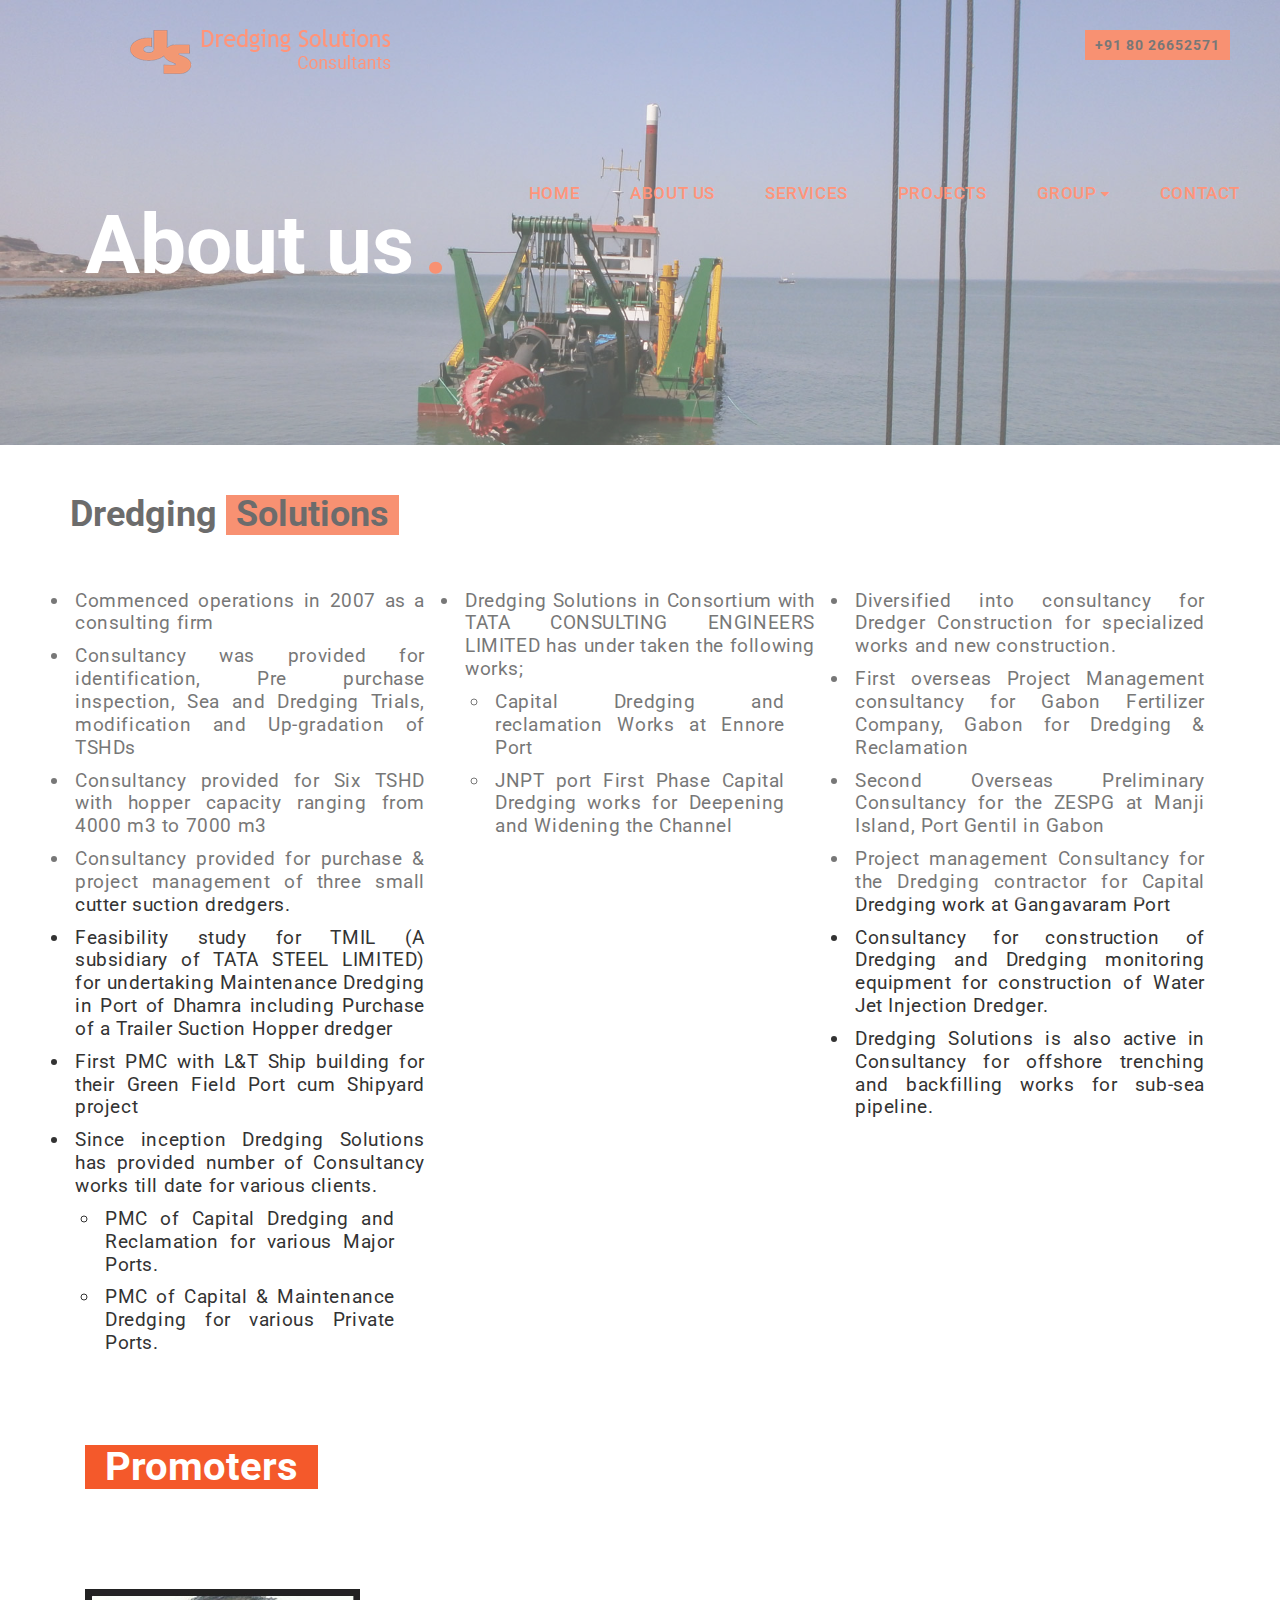
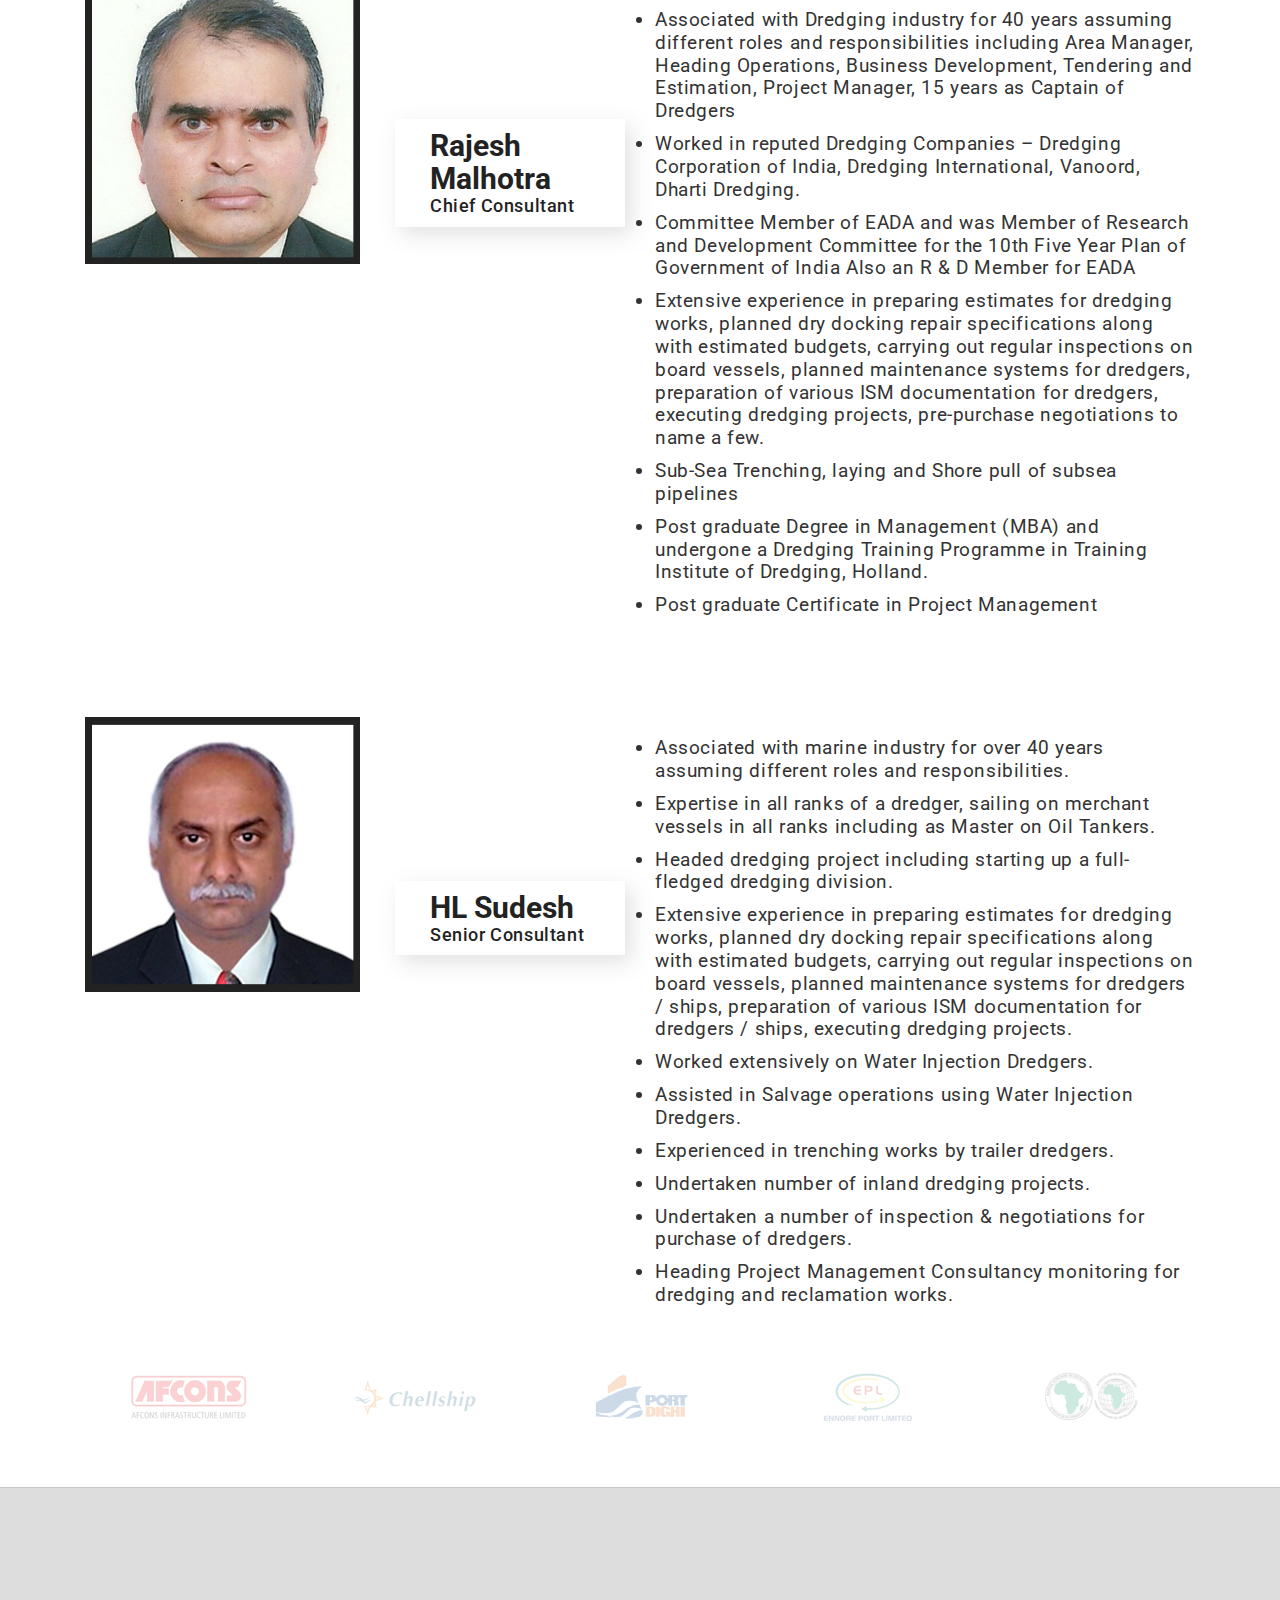
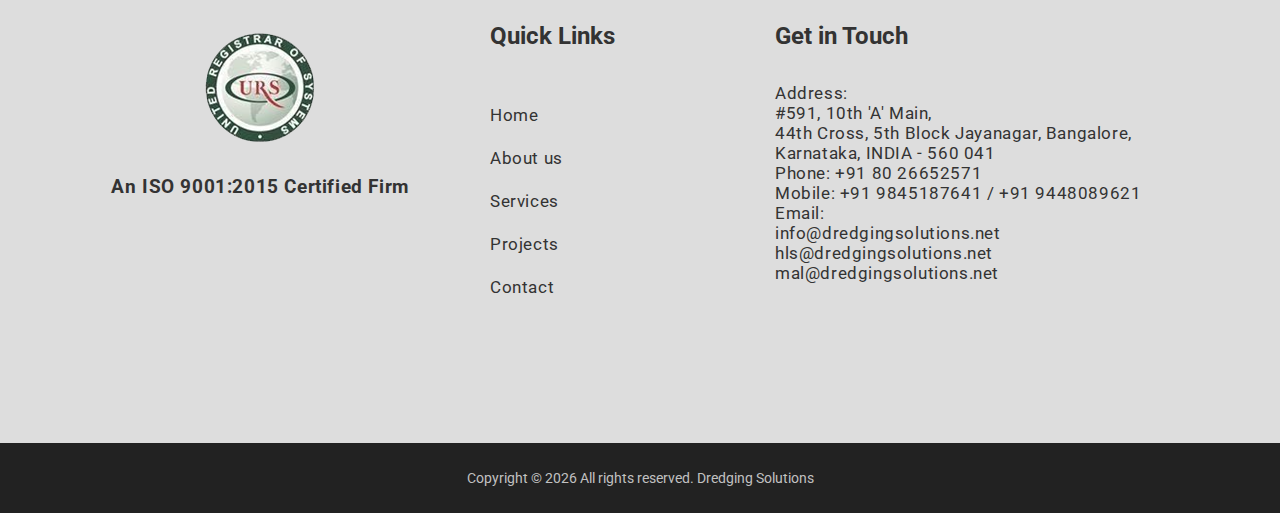
==== commit 7d6d258b: "updated the alignment" ====
--- a/about.html
+++ b/about.html
@@ -368,7 +368,7 @@
 
 <div class="row">
 <div class="col-md-4">
-<div class="footer-item">
+<div class="footer-item text-center">
 <img src="img/logof.png">
 <p style="padding:25px 0 25px 0; font-size:16px; font-weight:bold;">An ISO 9001:2015 Certified Firm</p>
 
